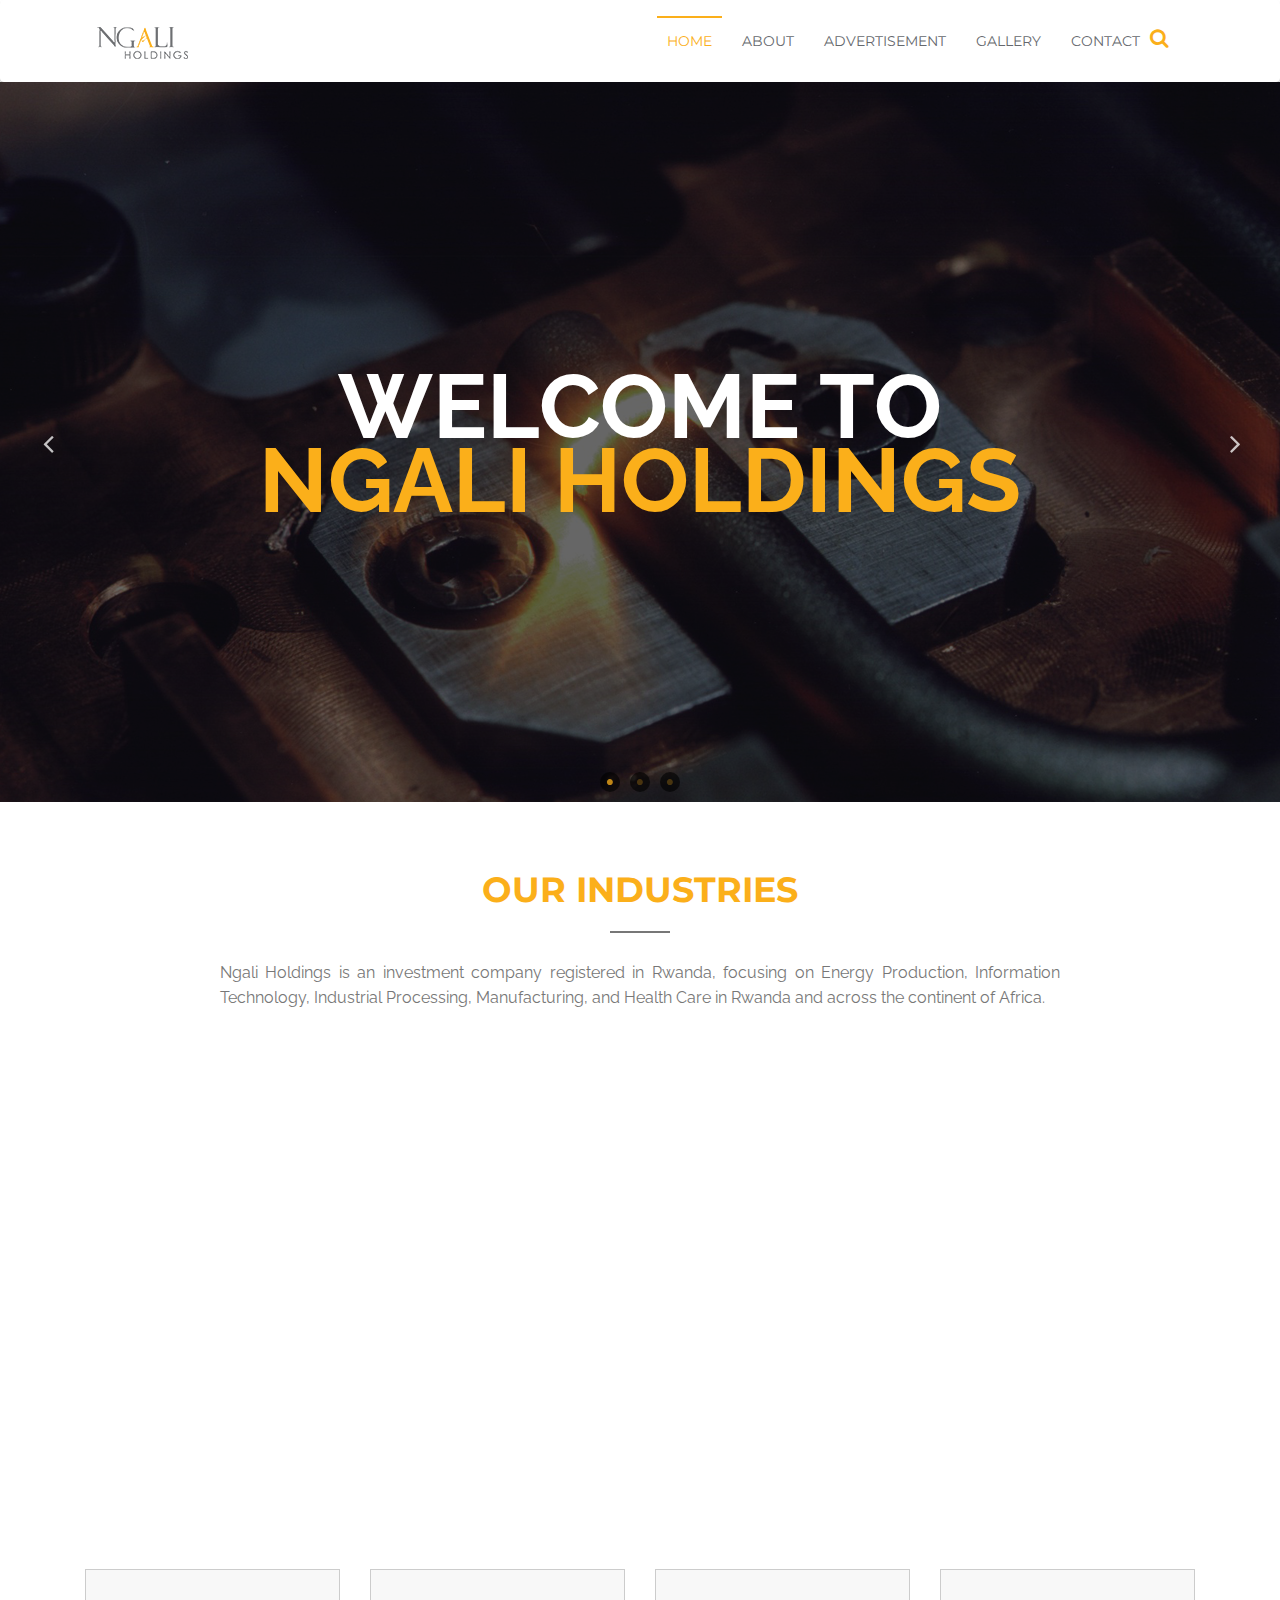
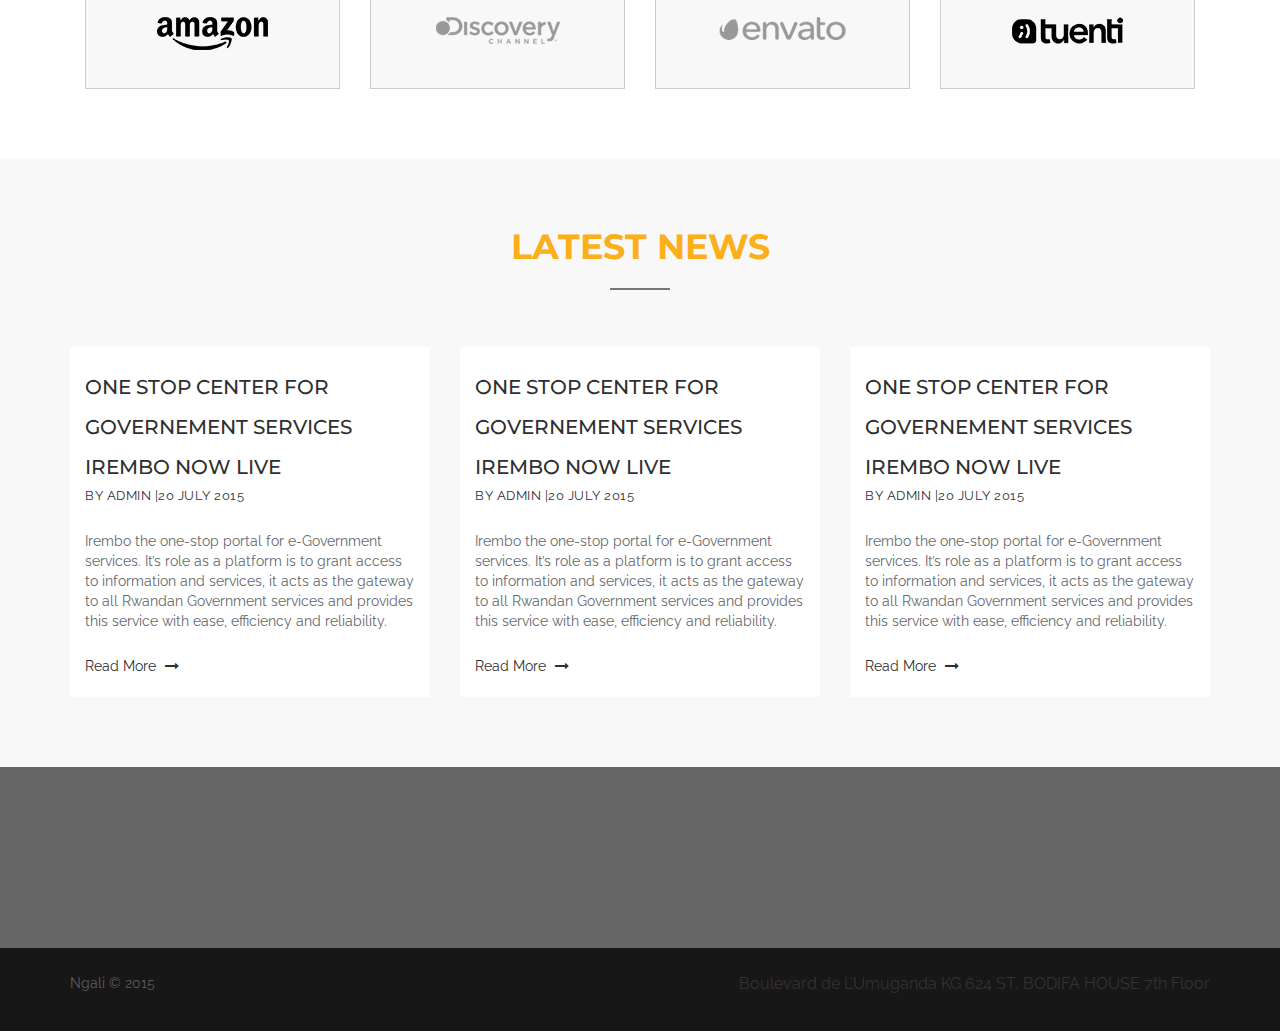
==== index.html @ a82b423f "original commit" ====
<!DOCTYPE html>
<html lang="en"> 
  <head>
    <meta charset="utf-8">
    <meta http-equiv="X-UA-Compatible" content="IE=edge">
    <meta name="viewport" content="width=device-width, initial-scale=1">
    <!-- The above 3 meta tags *must* come first in the head; any other head content must come *after* these tags -->
    <title>Home | Ngali</title>
    <!-- Favicon -->
    
    <!-- Font Awesome -->
    <link href="assets/css/font-awesome.css" rel="stylesheet">
    <!-- Bootstrap -->
    <link href="assets/css/bootstrap.css" rel="stylesheet">    
    <!-- Slick slider -->
    <link rel="stylesheet" type="text/css" href="assets/css/slick.css"/> 
    <!-- Fancybox slider -->
    <link rel="stylesheet" href="assets/css/jquery.fancybox.css" type="text/css" media="screen" /> 
    <!-- Animate css -->
    <link rel="stylesheet" type="text/css" href="assets/css/animate.css"/> 
    <!-- Progress bar  -->
    <link rel="stylesheet" type="text/css" href="assets/css/bootstrap-progressbar-3.3.4.css"/> 
     <!-- Theme color -->
    <link id="switcher" href="assets/css/theme-color/default-theme.css" rel="stylesheet">

    <!-- Main Style -->
    <link href="style.css" rel="stylesheet">

    <!-- Fonts -->

    <!-- Open Sans for body font -->
 
    <!-- HTML5 shim and Respond.js for IE8 support of HTML5 elements and media queries -->
    <!-- WARNING: Respond.js doesn't work if you view the page via file:// -->
    <!--[if lt IE 9]>
      <script src="https://oss.maxcdn.com/html5shiv/3.7.2/html5shiv.min.js"></script>
      <script src="https://oss.maxcdn.com/respond/1.4.2/respond.min.js"></script>
    <![endif]-->
  </head>
  <body>
  
  <!-- BEGAIN PRELOADER -->
  <div id="preloader">
    <div id="status">&nbsp;</div>
  </div>
  <!-- END PRELOADER -->

  <!-- SCROLL TOP BUTTON -->
  <a class="scrollToTop" href="#"><i class="fa fa-angle-up"></i></a>
  <!-- END SCROLL TOP BUTTON -->
  <!-- End header -->
  
  <!-- Start login modal window -->
  
 <header>
  <section id="menu-area">      
    <nav id="navbar-main" class="navbar navbar-default" role="navigation">  
      <div class="container">
        <div class="navbar-header">
          <!-- FOR MOBILE VIEW COLLAPSED BUTTON -->
          <button type="button" class="navbar-toggle collapsed" data-toggle="collapse" data-target="#navbar" aria-expanded="false" aria-controls="navbar">
            <span class="sr-only">Toggle navigation</span>
            <span class="icon-bar"></span>
            <span class="icon-bar"></span>
            <span class="icon-bar"></span>
          </button>
          <!-- LOGO -->              
          <!-- TEXT BASED LOGO -->
          <a class="navbar-brand" href="index.html"><img src="assets/images/logo.png"></a>              
          <!-- IMG BASED LOGO  -->
           <!-- <a class="navbar-brand" href="index.html"><img src="assets/images/logo.png" alt="logo"></a> -->
        </div>
        <div id="navbar" class="navbar-collapse collapse">
          <ul id="top-menu" class="nav navbar-nav navbar-right main-nav">
            <li class="active"><a href="index.html">Home</a></li>
             <li><a href="about.html">About</a></li>
           <li><a href="ads.html">Advertisement</a></li>  
            <li><a href="portfolio.html">Gallery</a></li>            
            <li><a href="contact.html">Contact</a></li>
          </ul>                     
        </div><!--/.nav-collapse -->
        <a href="#" id="search-icon">
          <i class="fa fa-search">            
          </i>
        </a>
      </div>     
    </nav>
  </section>
  </header>
  <!-- END MENU --> 

  <!-- Start slider -->
  <section id="slider">
    <div class="main-slider">
      <div class="single-slide">
        <img src="assets/images/slider-img-1.jpg" alt="img">
        <div class="slide-content">
          <div class="container">
            <div class="row">
              <div class="col-md-12 col-sm-12">
                <div class="slide-article">
                  <h1 class="wow fadeInUp" data-wow-duration="0.5s" data-wow-delay="0.5s" style="color: #fff">WELCOME TO</h1>
                  <h1 class="wow fadeInUp" data-wow-duration="0.5s" data-wow-delay="0.5s"> NGALI HOLDINGS</h1>
            
                </div>
              </div>
              
            </div>
          </div>
        </div>
      </div>
         
      <div class="single-slide">
        <img src="assets/images/slider-img-3.jpg" alt="img">
        <div class="slide-content">
          <div class="container">
            <div class="row">
              <div class="col-md-12 col-sm-12">
                <div class="slide-article">
                   <h1 class="wow fadeInUp" data-wow-duration="0.5s" data-wow-delay="0.5s" style="color: #fff">WELCOME TO</h1>
                  <h1 class="wow fadeInUp" data-wow-duration="0.5s" data-wow-delay="0.5s"> NGALI HOLDINGS</h1>
                </div>
              </div>
              
            </div>
          </div>
        </div>
      </div>  
       <div class="single-slide">
        <img src="assets/images/slider-img-4.jpg" alt="img">
        <div class="slide-content">
          <div class="container">
            <div class="row">
              <div class="col-md-12 col-sm-12">
                <div class="slide-article">
                   <h1 class="wow fadeInUp" data-wow-duration="0.5s" data-wow-delay="0.5s" style="color: #fff">WELCOME TO</h1>
                  <h1 class="wow fadeInUp" data-wow-duration="0.5s" data-wow-delay="0.5s"> NGALI HOLDINGS</h1>
                </div>
              </div>
              
            </div>
          </div>
        </div>
      </div>        
    </div>

  </section>
  <!-- Start Service -->
  <section id="service">
    <div class="container">
      <div class="row">
        <div class="col-md-12">
          <div class="title-area">
            <h2 class="title">our industries</h2>
            <span class="line"></span>
            <p>Ngali Holdings is an investment company registered in Rwanda, focusing on Energy Production, Information Technology, Industrial Processing, Manufacturing, and Health Care in Rwanda and across the continent of Africa.</p>
          </div>
        </div>
        <div class="col-md-12">
          <div class="service-content">
            <div class="row">
              <!-- Start single service -->
              <div class="col-md-2 col-sm-6">
                <div class="single-service wow zoomIn">
               
                  <h4 class="service-title">Industry</h4>
                     <ul class="services">
                      <li>Energy systems</li>
                      <li>Mining and Mineral Processing</li>
                      <li>Industry Policy and Registration</li>
                    </ul>
                    
                </div>
                </div>
                 <div class="col-md-2 col-sm-6">
                <div class="single-service wow zoomIn">
                
                  <h4 class="service-title">Transport</h4>

                    <ul class="services">
                      <li>Aerospace</li>
                      <li>Railways</li>
                      <li>Canals, Ports and Harbors</li>
                      <li>Ship and Boat</li>
                    </ul>

                </div>
              </div>
               <div class="col-md-2 col-sm-6">
                <div class="single-service wow zoomIn">
                 
                  <h4 class="service-title">Ecology</h4>
                     <ul class="services">
                      <li>Forestry</li>
                      <li>Agro-Processing</li>
                      <li>Waste management</li>
                      <li>Recycling</li>
                    </ul>
                    
                </div>
                </div>
              <div class="col-md-2 col-sm-6">
                <div class="single-service wow zoomIn">
                
                  <h4 class="service-title">ICT</h4>
                  <ul class="services">
                  <li>Communication</li>
                  <li>IT Security</li>
                  <li>IT systems integration</li>
                  </ul>
                </div>
              </div>
              <!-- End single service -->
              <!-- Start single service -->
              <div class="col-md-3 col-sm-6">
                <div class="single-service wow zoomIn">
                  <h4 class="service-title">Health</h4>
                     <ul class="services">
                      <li>Health care</li>
                      <li>Pharmaceutical</li>
                    </ul>
                    
                </div>
                </div>
               
               
               
              </div>
              <!-- End single service -->
              <!-- Start single service -->
              
              <!-- End single service -->
              </div>
              <!-- Start single service -->
            <div class="row">
             
              </div>
              <!-- End single service -->
              <!-- Start single service -->
              
              </div>
              <!-- End single service -->             
           
          </div>
        </div>
      </div>
    </div>
  </section>
  <!-- End Service -->

  <!-- Start Testimonial section -->
  <section id="testimonial">
    <div class="container">
      <div class="row">
            
      </div>
      
    </div>
  </section>
  <!-- End Testimonial section -->

  <!-- Start Clients brand -->
  <section id="clients-brand">
    <div class="container">
      <div class="row">
        <div class="col-md-12">
          <div class="clients-brand-area">
            <ul class="clients-brand-slide">
              <li class="col-md-3">
                <div class="single-brand">
                  <img src="assets/images/amazon.png" alt="img">
                </div>
              </li>
              <li class="col-md-3">
                <div class="single-brand">
                  <img src="assets/images/discovery.png" alt="img">
                </div>
              </li>
              <li class="col-md-3">
                <div class="single-brand">
                  <img src="assets/images/envato.png" alt="img">
                </div>
              </li>
              <li class="col-md-3">
                <div class="single-brand">
                  <img src="assets/images/tuenti.png" alt="img">
                </div>
              </li>
               <li class="col-md-3">
                <div class="single-brand">
                  <img src="assets/images/amazon.png" alt="img">
                </div>
              </li>
              <li class="col-md-3">
                <div class="single-brand">
                  <img src="assets/images/discovery.png" alt="img">
                </div>
              </li>
              <li class="col-md-3">
                <div class="single-brand">
                  <img src="assets/images/envato.png" alt="img">
                </div>
              </li>
              <li class="col-md-3">
                <div class="single-brand">
                  <img src="assets/images/tuenti.png" alt="img">
                </div>
              </li>
            </ul>
          </div>
        </div>
      </div>
    </div>
  </section>
  <!-- End Clients brand -->

  <!-- Start latest news -->
  <section id="latest-news">
    <div class="container">
      <div class="row">
        <div class="col-md-12">
          <div class="title-area">
            <h2 class="title">Latest News</h2>
            <span class="line"></span>
          </div>
        </div>
        <div class="col-md-12">
          <div class="latest-news-content">
            <div class="row">
              <!-- start single latest news -->
              <div class="col-md-4">
                <article class="blog-news-single">
                
                  <div class="blog-news-title">
                    <h2><a href="article.html">One stop center for Governement services IREMBO now live</a></h2>
                    <p>By <a class="blog-author" href="#">Admin</a> <span class="blog-date">|20 July 2015</span></p>
                  </div>
                  <div class="blog-news-details">
                    <p>Irembo the one-stop portal for e-Government services. 
It’s role as a platform is to grant access to information and services, it acts as the gateway to all Rwandan Government services and provides this service with ease, efficiency and reliability. </p>
                    <a class="blog-more-btn" href="article.html">Read More <i class="fa fa-long-arrow-right"></i></a>
                  </div>
                </article>
              </div>
              <!-- start single latest news -->
             <div class="col-md-4">
                <article class="blog-news-single">
                  
                  <div class="blog-news-title">
                    <h2><a href="article.html">One stop center for Governement services IREMBO now live</a></h2>
                    <p>By <a class="blog-author" href="#">Admin</a> <span class="blog-date">|20 July 2015</span></p>
                  </div>
                  <div class="blog-news-details">
                    <p>Irembo the one-stop portal for e-Government services. 
It’s role as a platform is to grant access to information and services, it acts as the gateway to all Rwandan Government services and provides this service with ease, efficiency and reliability. </p>
                    <a class="blog-more-btn" href="article.html">Read More <i class="fa fa-long-arrow-right"></i></a>
                  </div>
                </article>
              </div> 
              <!-- start single latest news -->
              <div class="col-md-4">
                <article class="blog-news-single">
                  <div class="blog-news-title">
                    <h2><a href="article.html">One stop center for Governement services IREMBO now live</a></h2>
                    <p>By <a class="blog-author" href="#">Admin</a> <span class="blog-date">|20 July 2015</span></p>
                  </div>
                  <div class="blog-news-details">
                    <p>Irembo the one-stop portal for e-Government services. 
It’s role as a platform is to grant access to information and services, it acts as the gateway to all Rwandan Government services and provides this service with ease, efficiency and reliability. </p>
                    <a class="blog-more-btn" href="article.html">Read More <i class="fa fa-long-arrow-right"></i></a>
                  </div>
                </article>
              </div>
  </section>
  <!-- End latest news -->

  <!-- Start subscribe us -->
  <section id="subscribe">
    <div class="subscribe-overlay">
      <div class="container">
        <div class="row">
          <div class="col-md-12">
            <div class="subscribe-area">
              
            </div>
          </div>
        </div>
      </div>
    </div>
  </section>
  <!-- End subscribe us -->

  <!-- Start footer -->
  <footer id="footer">
    <div class="container">
      <div class="row">
        <div class="col-md-6 col-sm-6">
          <div class="footer-left">
            <p>Ngali &copy; <a href="#"">2015</a></p>
          </div>
        </div>
        <div class="col-md-6 col-sm-6">
          <div class="footer-right">
            <p>Boulevard de L’Umuganda KG 624 ST, BODIFA HOUSE 7th Floor</p>
          </div>
        </div>
      </div>
    </div>
  </footer>
  <!-- End footer -->

  <!-- jQuery library -->
  <script src="https://ajax.googleapis.com/ajax/libs/jquery/1.11.3/jquery.min.js"></script>    
  <!-- Include all compiled plugins (below), or include individual files as needed -->
  <!-- Bootstrap -->
  <script src="assets/js/bootstrap.js"></script>
  <!-- Slick Slider -->
  <script type="text/javascript" src="assets/js/slick.js"></script>    
  <!-- mixit slider -->
  <script type="text/javascript" src="assets/js/jquery.mixitup.js"></script>
  <!-- Add fancyBox -->        
  <script type="text/javascript" src="assets/js/jquery.fancybox.pack.js"></script>
 <!-- counter -->
  <script src="assets/js/waypoints.js"></script>
  <script src="assets/js/jquery.counterup.js"></script>
  <!-- Wow animation -->
  <script type="text/javascript" src="assets/js/wow.js"></script> 
  <!-- progress bar   -->
  <script type="text/javascript" src="assets/js/bootstrap-progressbar.js"></script>  
  
 
  <!-- Custom js -->
  <script type="text/javascript" src="assets/js/custom.js"></script>
  
  </body>
</html>
---- assets/css/theme-color/default-theme.css ----
/*=======================================
Template Design By MarkUps.
Author URI : http://www.markups.io/
========================================*/
.login:hover,
.login:focus{
  background-color: #fbaf1a; 
}

.navbar-brand {
  color: #fbaf1a !important; 
}

.navbar-brand:hover,
.navbar-brand:focus{
  color: #fbaf1a !important;  
}

.navbar-default .navbar-nav > li > a:hover,
.navbar-default .navbar-nav > li > a:focus {
  color: #fbaf1a !important;  
}

.navbar-default .navbar-nav > .active > a,
.navbar-default .navbar-nav > .active > a:hover,
.navbar-default .navbar-nav > .active > a:focus {
  color: #fbaf1a;
}

.main-nav > li > a:hover::before,
.navbar-default .navbar-nav > .active > a::before,
.navbar-default .navbar-nav > .open > a:hover::before {
  background-color: #fbaf1a; 
}

.main-nav .dropdown:hover .dropdown-toggle{ 
  color: #fbaf1a; 
}

.main-nav .dropdown:hover .dropdown-toggle::before{
  background-color: #fbaf1a;
  color: #fbaf1a; 
}

.navbar-default .navbar-nav > .open > a, 
.navbar-default .navbar-nav > .open > a:hover, 
.navbar-default .navbar-nav > .open > a:focus {  
  color: #fbaf1a;
}

.navbar-nav > li > .dropdown-menu {
  border-top: 2px solid #fbaf1a;  
}

.navbar-nav > li > .dropdown-menu > li > a:hover,
.navbar-nav > li > .dropdown-menu > li > a:focus{ 
  color: #fbaf1a;
}

.main-slider .slick-prev:hover,
.main-slider .slick-next:hover{
  background-color: #fbaf1a;
}

.main-slider .slick-dots li button::before {
  color: #fbaf1a;    
}

.read-more-btn:hover,
.read-more-btn:focus{
  background-color: #fbaf1a;  
}

.title-area .title {
  color: #fbaf1a;  
}

.single-feature .feature-icon {
  color: #fbaf1a;
}

.feat-title{
  color: #fbaf1a;
}

.our-skill h3{
  color: #fbaf1a;
}

.our-skill h3::after {
  background-color: #fbaf1a;
}

.our-skill-content .progress-bar {
  background-color: #fbaf1a;    
}

.why-choose-us h3{
  color: #fbaf1a;  
}

.why-choose-us h3::after {
  background-color: #fbaf1a;  
}

.panel-title > a:hover,
.panel-title > a:focus{
  color: #fbaf1a;
}

.single-counter .counter-label::after {
  background-color: #fbaf1a;  
}

.price-title {
  background-color: #fbaf1a;
}

.purchase-btn:hover,
.purchase-btn:focus{
  background-color: #fbaf1a;
  border-color: #fbaf1a;  
}

.featured-price .price-header{
  background-color: #fbaf1a;
}

.featured-price .purchase-btn{
  background-color: #fbaf1a;
  border-color: #fbaf1a;
}

.team-member-img {  
   
}

.single-team-member:hover{

}

.single-team-member:hover .team-member-link{

}

.team-member-link {
  border: 2px solid #fbaf1a;
}

.testimonial-content h6 span {
  color: #fbaf1a;
}

.testimonial-slider .slick-dots li {
  border: 1px solid #fbaf1a; 
}

.blog-news-title h2>a:hover{
  color: #fbaf1a;  
}

.blog-news-title .blog-author:hover{
  color: #fbaf1a;
}

.blog-more-btn:hover,
.blog-more-btn:focus{
  color: #fbaf1a;  
}

.subscribe-btn {
  background-color: #fbaf1a;
}

.scrollToTop {
  background-color: #fbaf1a;
}

.scrollToTop:hover,
.scrollToTop:focus{
  color: #fbaf1a;
  border: 1px solid #fbaf1a; 
}

.portfolio-menu ul li:hover,
.portfolio-menu ul li.active{
  background-color: #fbaf1a;
  border-color: #fbaf1a; 
}

.single-item-content::after {
  border: 4px solid #fbaf1a;  
}

.view-icon:hover{
  color: #fbaf1a;
}

.pagination-nav li a:hover,
.pagination-nav li a:focus { 
  background-color: #fbaf1a;
  border-color: #fbaf1a; 
}

.sidebar-widget ul>li>a:hover{
  color: #fbaf1a;
}

.search-group .blog-search-btn {
  background-color: #fbaf1a;  
}

.search-group input[type="search"] {  
  border: 1px solid #fbaf1a;  
}

.search-group input[type="search"]:focus{
  border-color: #fbaf1a;
}

.widget-title::after {
  background-color: #fbaf1a;  
}

.widget-catg li{
  color: #fbaf1a;
}

.widget-catg li a:hover,
.widget-catg li a:focus{
  color: #fbaf1a; 
}

.tag-cloud a:hover,
.tag-cloud a:focus{
  background-color: #fbaf1a;
  border-color: #fbaf1a;  
}

.widget-archive li a:hover,
.widget-archive li a:focus{
  color: #fbaf1a;
}

.blog-single-tag a:hover,
.blog-single-tag a:focus {
  color: #fbaf1a;  
}

.blog-single-social a:hover,
.blog-single-social a:focus {  
  color: #fbaf1a;
  border-color: #fbaf1a;
}

.blog-navigation-prev a>span{
  color: #fbaf1a;  
}

.blog-navigation-next a>span{
  color: #fbaf1a;  
}

.comments-form .form-control:focus {
  border-color: #fbaf1a;  
}

.comments-box-area h2::after {
  background-color: #fbaf1a;
}

.comment-btn:hover{
  background-color: #fbaf1a;
  border-color: #fbaf1a;  
}

.contact-area-left h4::after {
  background-color: #fbaf1a;
}

#login-content .form-control:focus {
  border-color: #fbaf1a;  
}

.loginbox .signin-btn {
  background-color: #fbaf1a;  
}

.footer-box a:hover,
.footer-box a:focus{
  color: #fbaf1a;
}

#signup-content .modal-title {
  color: #fbaf1a;
}

#signup-content .form-control:focus {
  border-color: #fbaf1a;  
}

.signupbox span a:hover{
  color: #fbaf1a; 
}

.navbar-default .navbar-toggle {
  border-color: #fbaf1a;
}

.navbar-default .navbar-toggle .icon-bar {
  background-color: #fbaf1a;
}

#search-icon {
  color: #fbaf1a;  
}

#login-content .modal-title {
  color: #fbaf1a;
}

.service-icon {
  color: #fbaf1a;
}

.footer-left p a:hover{
  color: #fbaf1a;
}

.footer-right a:hover{
  color: #fbaf1a;
}

.single-page-header-right .breadcrumb li{
  color: #fbaf1a;
}

.error-title {
  background-color: #fbaf1a;
  border: 2px solid #fbaf1a;  
}

.error-content span {
  color: #fbaf1a; 
}

.error-content .error-home {
  background-color: #fbaf1a;  
}
/*=======================================
Template Design By MarkUps.
Author URI : http://www.markups.io/
========================================*/
---- style.css ----
/*
Template Name: Intensely
Author: MarkUps
Author URI: http://www.markups.io/
Description: Intensely - Multipurpose Business HTML5 Template.
Version: 1.0
Tags: light, white, single page, multipurpose, multi page, custom-colors, Bootstrap, responsive, html5, css3
*/


/* Table of Content
==================================================
#BASIC TYPOGRAPHY
#HEADER	
#MENU 
#SLIDER
#FEATURES
#ABOUT
#COUNTER 
#SERVICE
#PRICING TABLE
#TESTIMONIAL
#PRICING TABLE
#OUR TEAM
#TESTIMONIAL
#CLIENTS BRAND
#LATEST NEWS
#SUBSCRIBE US
#FOOTER
#PORTFOLIO PAGE
#BLOG PAGE
#CONTACT PAGE
#ERROR PAGE
#RESPONSIVE STYLE
*/


/*--------------------*/
/* BASIC TYPOGRAPHY */
/*--------------------*/
@import url(https://fonts.googleapis.com/css?family=Montserrat);
@import url(https://fonts.googleapis.com/css?family=Raleway);
body,html{
  		
}

body {
	font-family: 'Raleway', sans-serif;
	font-size: 16px;
	overflow-x: hidden !important;
	color: #6df72;
}

ul{
	padding: 0;
	margin: 0;
	list-style: none;
}

a{ 
	text-decoration: none;
	color: #2f2f2f;  
}

a:focus{
	outline: none;
	text-decoration: none;
}

h1,h2,h3,h4,h5,h6{
	font-family: 'Lato', sans-serif;
}

h2 {
	color: #fff;  
	font-size: 30px;
	font-weight: 700;
	line-height: 40px;
	margin: 0;
	padding-bottom: 10px;  
}

img{
 border:none;
}

/* Preloader */

#preloader {
  position: fixed;
  top:0;
  left:0;
  right:0;
  bottom:0;
  background-color:#fff; /* change if the mask should have another color then white */
  z-index:99999; /* makes sure it stays on top */ 
}

#status {
  width:200px;
  height:200px;
  position:absolute;
  left:50%; /* centers the loading animation horizontally one the screen */
  top:50%; /* centers the loading animation vertically one the screen */
  background-image:url(assets/images/loader.gif); /* path to your loading animation */
  background-repeat:no-repeat;
  background-position:center;
  margin:-100px 0 0 -100px; /* is width and height divided by two */
}

/*scrol to top*/

.scrollToTop {
  bottom: 60px;
  border-radius: 4px;
  display: none;
  font-size: 32px;
  line-height: 45px;
  font-weight: bold;
  height: 50px;
  position: fixed;
  right: 50px;
  text-align: center;
  text-decoration: none;
  width: 50px;
  z-index: 999;
  color: #fff;    
  -webkit-transition: all 0.5s;
  -moz-transition: all 0.5s;
  -ms-transition: all 0.5s;
  -o-transition: all 0.5s;
  transition: all 0.5s;
}

.scrollToTop:hover,
.scrollToTop:focus{
  background-color: #fff;
  text-decoration: none;
  outline: none;
}

/*--------------------*/
/* HEADER */
/*--------------------*/

#header{
	float: left;
	display: inline;
	width: 100%;
}

.header-top{
	background-color: #333;
	display: none;
	float: left;
	width: 100%;
	padding: 20px 0;	
}

#search{
	margin: 0 auto;
	width: 70%;
}

#search input {
  background-color: inherit;
  border: medium none;
  color: #fff;
  float: left;
  height: 100%;
  text-align: center;
  width: 95%;
}

#search button[type="submit"] {
  background: inherit;
  border: medium none;
  color: #fff;
  height: 20px;
  width: 30px;
}

#search-icon { 
  font-size: 20px;
  height: 35px;
  line-height: 35px;
  position: absolute;
  right: 8%;
  text-align: center;
  top: 20px;
  width: 35px;
}

.header-bottom{
	background-color: rgba(0, 0, 0, 0.02);
	border-bottom: 1px solid #e4e4e4;
	color: #949494;
	font-size: 12px;
	height: 40px;
	display: inline;
	float: left;
	width: 100%;
	overflow: hidden;
	padding: 0 15px;
	transition: all 0.3s ease 0s;
}

.header-contact{
	display: inline;
	float: left;
	width: 100%;
}

.header-contact ul{}
.header-contact ul li {
  border-left: 1px solid #e4e4e4;
  display: inline-block;
  float: left;
  margin-right: 10px;
  padding: 10px 12px;
}

.header-contact ul li:last-child{
	border-right: 1px solid #e4e4e4;
}

.phone{
	font-size: 14px;
}

.phone i{
	margin-right: 5px; 
}

.mail{
	font-size: 14px;
}
.mail i{
	margin-right: 5px; 
}

.header-login{
	display: inline;
	float: left;
	text-align: right;
	width: 100%;
}

.login {
  border-left: 1px solid #e4e4e4;
  border-right: 1px solid #e4e4e4;
  color: #949494;
  display: inline-block;
  font-size: 14px;
  line-height: 20px;
  padding: 10px 15px;
  text-decoration: none;
  -webkit-transition: all 0.5s;
  -o-transition: all 0.5s;
  transition: all 0.5s;
}

.login:hover,
.login:focus{	
	color: #fff;
	text-decoration: none;
	outline: none;
}

/*login modal window*/

#login-form {
  background-color: rgba(0, 0, 0, 0.7);  
}

#login-form .modal-dialog {
  margin: 130px auto;
  width: 400px;
}

#login-content {
  border-radius: 0;
}

#login-content .modal-title {  
  font-size: 20px;
}

#login-content .modal-title i{
  margin-right: 5px;
}

#login-content .form-group input{
  height: 35px;
  border-radius: 0;
}

#login-content .form-control:focus { 
  box-shadow: none;  
}

.loginbox label {
  float: left;
  width: 100%;
}

.loginbox label input{
  float: left;
  margin-right: 5px;
}

.loginbox label span {
  font-weight: normal;
}

.loginbox .signin-btn { 
  border-radius: 0;
  margin-top: 10px;
  color: #fff;
}

.footer-box {
  text-align: left;
  font-size: 15px;
}

.footer-box a:hover,
.footer-box a:focus{  
  text-decoration: none;
  outline: none;
}

#signup-content {
  display: none;
}

#signup-content {
  border-radius: 0;
}

#signup-content .modal-title {  
  font-size: 20px;
}

#signup-content .modal-title i{
  margin-right: 5px;
}

#signup-content .form-group input{
  height: 35px;
  border-radius: 0;
}

#signup-content .form-control:focus {  
  box-shadow: none;  
}

.signupbox span {
  display: inline-block;
  font-size: 15px;
  margin-bottom: 10px;
}

.signupbox span a:hover{
  text-decoration: none;
  outline: none;
}

/*--------------------*/
/* MENU */
/*--------------------*/

#menu-area{
	background-color: #fff;
	display: inline;
	float: left;
	width: 100%;
	position: relative;	
}

#menu-area #navbar {  
  padding-right: 70px;

}

#menu-area .navbar-default {
  background-color: #fff;
  border-color: #fff;
  margin-bottom: 0;
  -webkit-box-shadow: 0 2px 2rgba(0, 0, 0, 0.2);
-moz-box-shadow: 0 2px 2px rgba(0, 0, 0, 0.2);
box-shadow: 0 2px 2px rgba(0, 0, 0, 0.2);
}

.navbar-brand {
  font-family: "Lato",sans-serif;
  font-size: 25px;
  font-weight: bold;
  margin-top: 14px;
  text-transform: uppercase;
}

.navbar-brand:hover,
.navbar-brand:focus{	
	text-decoration: none;
	outline: none;
}

.navbar-brand > img {
  display: block;
  margin-top: -5px;
}

.main-nav li {
  padding: 15px 0;
  position: relative;
  margin: 0 5px;
}

.navbar-default .navbar-nav > li > a {
  color: #65686d;
  display: inline-block !important;
  font-family: 'Montserrat',sans-serif;
  font-size: 14px;
  padding-left: 10px;
  padding-right: 10px;
  text-transform: uppercase;
  width: 100%;
}

.navbar-default .navbar-nav > li > a:hover,
.navbar-default .navbar-nav > li > a:focus {
	border-top: 0px solid #4396ff;
	background: none;
}

.navbar-default .navbar-nav > .active > a,
.navbar-default .navbar-nav > .active > a:hover,
.navbar-default .navbar-nav > .active > a:focus {
  background-color: transparent;  
}

.navbar-nav > li > a::before {
  background-color: transparent;
  content: "";
  height: 2px;
  left: 0;
  position: absolute;
  top: 0;  
  -webkit-transition: all 0.3s ease-in-out 0s;
  -o-transition: all 0.3s ease-in-out 0s;
  transition: all 0.3s ease-in-out 0s;
  width: 0;
}

.main-nav > li > a:hover::before,
.navbar-default .navbar-nav > .active > a::before,
.navbar-default .navbar-nav > .open > a:hover::before {
  width: 100%;
}

.main-nav .dropdown:hover .dropdown-toggle::before{	
	width: 100%;
}

.navbar-default .navbar-nav > .open > a, 
.navbar-default .navbar-nav > .open > a:hover, 
.navbar-default .navbar-nav > .open > a:focus {
  background-color: transparent; 
}

.navbar-nav > li > .dropdown-menu li {
  padding: 0;
}

.navbar-nav > li > .dropdown-menu > li > a {
	color: #333;
	font-family: "Lato",sans-serif;
	font-size: 14px;
	padding: 8px 20px;
	text-transform: uppercase;
	-webkit-transition: all 0.5s;
	-o-transition: all 0.5s;
	transition: all 0.5s;
}

.navbar-nav > li > .dropdown-menu > li > a:hover,
.navbar-nav > li > .dropdown-menu > li > a:focus{
	background-color: transparent;	
}


/*--------------------*/
/* SLIDER */
/*--------------------*/


#slider{
	display: inline;
	float: left;
	width: 100%;

}

.main-slider {
  display: inline;
  float: left;
  margin-bottom: 0;
  width: 100%;
}

.slider-article{
  padding-top: 25%;
}
.single-slide{
	float: left;
	display: inline;
	width: 100%;
}

.single-slide img{
	width: 100%;
}

.slide-content {
  background-color: rgba(0, 0, 0, 0.6);
  height: 100%;
  left: 0;
  position: absolute;
  top: 0;
  width: 100%;
}



.main-slider .slick-prev {
  left: 23px;
}

.main-slider .slick-next {
  right: 20px;
}

.main-slider .slick-prev,
.main-slider .slick-next {
  background-color: transparent;
  top: 48%;
  height: 50px;
  width: 50px;
  z-index: 999;
  -webkit-transition: all 0.5s;
  -o-transition: all 0.5s;
  transition: all 0.5s;
}

.main-slider .slick-prev::before {
  content: "\f104";
  font-family: fontAwesome;
  font-size: 30px;
}

.main-slider .slick-next::before {
  content: "\f105";
  font-family: fontAwesome;
  font-size: 30px;
}

.main-slider .slick-dots {
  bottom: 10px;  
}

.main-slider .slick-dots li {
  background-color: rgba(0, 0, 0, 0.6);
  border-radius: 50%;
}

.main-slider .slick-dots li button::before {
  font-size: 25px;
  line-height: 21px;
}

.slide-article {
  display: inline;
  float: left;
  padding-left: 20px;
  padding-right: 20px;
  padding-top: 25%;
  width: 100%;
}

.slide-article h1 {
  color: #fbaf1a;
  font-size: 90px;
  font-weight: bold;
  line-height: 70px;
  margin: 4px; 
  text-transform: uppercase;
  text-align: center;
  font-family: 'Raleway', sans-serif;
}

.slide-article p {
  color: #fff;
  margin-bottom: 10px;
}

.read-more-btn{
	color: #fbaf1a;
	border: 2.5px solid #fbaf1a;
	display: inline-block;
	padding: 12px 22px;
	font-weight: 700px;
	font-size: 16px;	
	-webkit-transition: all 0.5s;
	-o-transition: all 0.5s;
	transition: all 0.5s;
}

.read-more-btn:hover,
.read-more-btn:focus{
	color: #fff;
	text-decoration: none;
	outline: none;
}

.slider-img{
	display: inline;
	float: left;
	padding: 0 30px;
	width: 100%; 
}

/*--------------------*/
/* FEATURE */
/*--------------------*/

#feature{
	background-color: #fff;
	display: inline;
	float: left;
	padding: 70px 0;
	width: 100%;
}

.title-area {
  display: inline;
  float: left;
  padding: 0 150px;
  text-align: center;
  width: 100%;
}

.title-area .title {	
	font-size: 35px;
  font-family: 'Montserrat',serif;
	font-weight: 700;
	line-height: 35px;
	text-transform: uppercase;
}

.title-area .line {
  background-color: #777;
  display: inline-block;
  height: 2px;
  width: 60px;
}

.title-area p {
  color: #777777;
  line-height: 25px;
  margin-top: 20px;
  text-align: justify;
}

.feature-content {
  display: inline;
  float: left;
  width: 100%;
  margin-top: 50px;
}

.single-feature{
	display: inline;
	float: left;
	margin-bottom: 40px;
	width: 100%;
}

.single-feature:hover .feature-icon{
	color: #444;
}

.single-feature .feature-icon {
  font-size: 35px;
  -webkit-transition: all 0.5s;
  -o-transition: all 0.5s;
  transition: all 0.5s;
}

.feat-title{
	font-weight: normal;
	font-size: 20px;
	-webkit-transition: all 0.5s;
	-o-transition: all 0.5s;
	transition: all 0.5s;
}

.single-feature:hover .feat-title{
	color: #444;
}

.single-feature p {
  color: #555;
  font-size: 15px;
}

/*--------------------*/
/* ABOUT */
/*--------------------*/

#about{
	background-color: #f8f8f8;
	display: inline;
	float: left;
	padding: 70px 0;
	width: 100%;
}

.about-content {
	display: inline;
	float: left;
	margin-top: 50px;
	width: 100%;
}

.our-skill{
	display: inline;
	float: left;
	width: 100%;
}

.our-skill h3{	
	position: relative;
}

.our-skill h3::after {
  content: "";
  height: 2px;
  left: 0;
  position: absolute;
  top: 40px;
  width: 65px;
}

.our-skill-content{
	display: inline;
	float: left;
	width: 100%;
	margin-top: 50px;
}

.our-skill-content p{
	margin-bottom: 32px;
}

.our-skill-content .progress {
  background-color: #f5f5f5;
  height: 30px; 
  border-radius: 0;
  margin-bottom: 24px;
}

.our-skill-content .progressbar-back-text,
.our-skill-content .progressbar-front-text {
  font-size: 14px;
  height: 100%;
  line-height: 30px;  
}

.progress-title {
  font-size: 15px;
  font-weight: bold;
  left: 20px;
  line-height: 29px;
  position: absolute;
  text-transform: uppercase;
  top: 0;
}

.why-choose-us{
	display: inline;
	float: left;
	width: 100%;
}

.why-choose-us h3{	
	position: relative;
}

.why-choose-us h3::after {
  content: "";
  height: 2px;
  left: 0;
  position: absolute;
  top: 40px;
  width: 65px;
}

.why-choose-group{
	margin-top: 50px;
}

.panel-group .panel {  
  border-radius: 0px;
}

.panel-default > .panel-heading {
  background-color: #fff;
  border-color: #ddd;
  border-radius: 0;
  color: #333;
  padding: 0;
}

.panel-title > a {
	color: #222;
  display: block;
  padding: 10px 15px;
}

.panel-title > a:hover,
.panel-title > a:focus{
 	text-decoration: none;
 	outline: none;
}

.panel-title > a span {
  float: right;
  font-size: 20px;
}

.why-choose-group .panel-body p {
  color: #555;
  font-size: 15px;
  line-height: 22px;
}

.why-choose-img {
  display: inline-block;
  float: left;
  margin-right: 14px;
  margin-bottom: 3px;
  width: 20%;
}

.six-sec-ease-in-out {
    -webkit-transition: width 6s ease-in-out;
    -moz-transition: width 6s ease-in-out;
    -ms-transition: width 6s ease-in-out;
    -o-transition: width 6s ease-in-out;
    transition: width 6s ease-in-out;
}

/*--------------------*/
/* COUNTER */
/*--------------------*/

#counter{
	background-attachment: fixed !important;
	background-image: url("assets/images/counter-bg.jpg");
	background-repeat: repeat;
	background-size: cover;
	color: #ffffff;
	display: inline;
	float: left;
	width: 100%;
}

.counter-overlay{
	background: rgba(15, 22, 30, 0.5) none repeat scroll 0 0;
	color: #ffffff;
	display: inline;
	float: left;
	padding: 90px 0;
	width: 100%;
}

.counter-area{
	display: inline;
	float: left;
	width: 100%;
}

.single-counter{
	display: inline;
	float: left;
	text-align: center;
	width: 100%;
}

.single-counter .counter-icon{
	display: inline;
	float: left;
	width: 100%;
	color: #fff;
	font-size: 30px;
}

.single-counter .counter-no {
  color: #fff;
  display: inline;
  float: left;
  font-size: 45px;
  font-weight: bold;
  text-align: center;
  width: 100%;
  line-height: 60px;
  margin-top: 10px;
  margin-bottom: 10px;
}

.single-counter .counter-label {
  color: #fff;
  display: inline;
  float: left;
  font-size: 20px;
  width: 100%;
}

.single-counter .counter-label::after {
  content: "";
  height: 2px;
  margin: 8px auto;
  width: 35px;
  display: block;
}


/*--------------------*/
/* SERVICE */
/*--------------------*/

#service{
	background-color: #fff;
	display: inline;
	float: left;
	padding: 70px 0;
	width: 100%;
}

.service-content{
	display: inline;
	float: left;
	margin-top: 50px;
  padding-right: 8px;
	width: 100%;
}

.single-service {
  display: inline;
  float: left;
  margin-bottom: 30px;
  padding-left: 80px;
  position: relative;
  width: 100%;
}

.service-icon {	
  font-size: 50px;
  height: 60px;
  left: 0;
  line-height: 50px;
  position: absolute;
  top: 10px;
  width: 60px;
  -webkit-transition: all 0.5s ease 0s;
  -o-transition: all 0.5s ease 0s;
  transition: all 0.5s ease 0s;
}

.single-service:hover .service-icon{
	color: #222;
}

.service-title {
	color: #fbaf1a;
  font-family: 'Montserrat',serif;
	font-size: 23px;
	font-weight: 300;
	text-transform: uppercase;
	transition: all 0.5s ease 0s;
}

.single-service p {
  font-size: 12px;
  line-height: 25px;
  text-align: justify;
}

ul.services  li {
      font-size: 15px;
    line-height: 18px;
    list-style-type: circle;
    color: #777;
}


/*--------------------*/
/* PRICING TABLE */
/*--------------------*/


#pricing-table{
	background-color: #f8f8f8;
	display: inline;
	float: left;
	padding: 70px 0;
	width: 100%;
}

.pricing-table-content{
	display: inline;
	float: left;
	margin-top: 50px;
	width: 100%;
}

.single-table-price {
  background-color: #fff;
  display: inline;
  float: left;
  text-align: center;
  width: 100%;
  border: 1px solid #ccc;
}

.price-header {
  background-color: #383838;
  color: #ccc;
  display: inline;
  float: left;
  width: 100%;
}

.price-title {  
  color: #fff;
  display: inline-block;
  font-size: 15px;
  margin-top: -5px;
  min-width: 150px;
  padding: 5px 15px;
  text-transform: uppercase;
}

.price {
  color: #fff;
  display: inline;
  float: left;
  font-size: 40px;
  font-weight: normal;
  padding: 15px;
  width: 100%;
}

.price .price-up{
	font-size: 60%;
}

.price .price-down{
	font-size: 14px;
	text-transform: uppercase;
}

.price-article{
	display: inline;
	float: left;
	padding: 0 20px;
	width: 100%;
}

.price-article ul li {
  border-bottom: 1px solid #ccc;
  color: #555;
  padding: 15px 0;
}

.price-article ul li:last-child{
	border: none;
}

.price-footer{
	display: inline;
	float: left;
	width: 100%;
}

.purchase-btn {
  background-color: #fff;
  border: 1px solid #ccc;
  display: inline-block;
  margin-bottom: -10px;
  margin-top: 20px;
  padding: 10px 20px;
  text-align: center;
  text-transform: uppercase;
  font-size: 15px;
  -webkit-transition: all 0.5s;
  -o-transition: all 0.5s;
  transition: all 0.5s;
}

.purchase-btn:hover,
.purchase-btn:focus{
	text-decoration: none;
	outline: none;
	color: #fff;
}

.featured-price .price-title{
	background-color: #383838;
}

.featured-price .purchase-btn{
	color: #fff;
}


/*--------------------*/
/* OUR TEAM */
/*--------------------*/


#our-team {
  display: inline;
  float: left;
  padding: 70px 0;
  width: 100%;
}

.our-team-content{
	display: inline;
	float: left;
	margin-top: 50px;
	width: 100%;
}

.single-team-member {
  display: inline;
  float: left;
  margin-top: 65px;
  padding: 10px;
  padding-bottom: 50px;
  position: relative;
  text-align: center;
  width: 100%; 
  -webkit-transition: all 0.5s;
  -o-transition: all 0.5s;
  transition: all 0.5s;
}



.team-member-img {
  background-color: #ffffff;
  margin-top: -65px;
  position: relative;
}

.team-member-img img{
	width: 160px;
  
}

.team-member-name {
  display: inline;
  float: left;
  padding: 25px 0 15px;
  width: 100%;
}

.team-member-name p {
  
  color: #222;
  font-size: 20px;
  text-transform: uppercase;
  margin-bottom: 0;
 
}

.team-member-name span {
  color: #222;
  font-size: 14px;
}

.single-team-member > p {
  line-height: 6px;
 
  color: #777777;
  font-size: 13px;
  line-height: 20px;
  padding: 0 10px;
  text-align: justify;
}

.single-team-member:hover .team-member-link{	
	color: #fff;
}

.single-team-member:hover .team-member-link>a{	
	color: #fff;
}

.team-member-link {
  background: #fff none repeat scroll 0 0;
  color: #555;
  bottom: -20px;
  left: 0;  
  margin: 0 auto;
  position: absolute;
  right: 0;
  text-align: center;
  width: 60%;
  -webkit-transition: all 0.5s;
  -o-transition: all 0.5s;
  transition: all 0.5s;
}

.team-member-link a {
  display: inline-block;
  padding: 8px;
  -webkit-transition: all 0.5s;
  -o-transition: all 0.5s;
  transition: all 0.5s;
}

.team-member-link a:hover,
.team-member-link a:focus{	
  display: inline-block;
  outline: none;
}

/*--------------------*/
/* TESTIMONIAL */
/*--------------------*/

#testimonial {
  background-attachment: fixed !important;
  background-image: radial-gradient(transparent, black),url("assets/images/testimonial-1.jpg");
  background-repeat: repeat;
  background-size: cover;
  color: #ffffff;
  display: inline;
  float: left;
  width: 100%;
  padding: 70px 0;
}

#testimonial .title-area {
  padding: 0 50px;
}

#testimonial .title-area .title {
  font-size: 30px;
  line-height: 30px; 
}

.testimonial-slider {
  display: inline;
  float: left;
  margin-top: 50px;
  text-align: center;
  width: 100%;
}

.single-slider{
	display: inline;
	float: left;
	text-align: center;
	width: 100%;
  outline: none;
}

.testimonial-img {
  border-radius: 50%;
  height: 100px;
  margin: 0 auto 30px;
  text-align: center;
  width: 100px;
}

.testimonial-img img{
	width: 100%;
	border-radius: 50%;
}

.testimonial-content{}
.testimonial-content p{
	font-size: 15px;
}

.testimonial-content h6 {
  font-size: 15px;
  margin-top: 10px;
  display: inline-block;
}

.testimonial-content h6 span {
  margin-left: 3px;
}

.testimonial-slider .slick-dots li {
  border-radius: 50%;
  color: #fff;  
}

.testimonial-slider .slick-dots li button::before {
  display: none;
}

/*--------------------*/
/* CLIENTS BRAND */
/*--------------------*/

#clients-brand{
  background-color: #fff;
  display: inline;
  float: left;
  padding: 70px 0;
  width: 100%;
}

.clients-brand-area{
  display: inline;
  float: left;
  width: 100%;
}

.clients-brand-slide {
  margin-bottom: 0;
  width: 100%;
}

.clients-brand-slide .slick-slide{
  outline: none;
}

.single-brand {
  background-color: #f8f8f8;
  border: 1px solid #ccc;
  display: inline;
  float: left;
  height: 120px;
  padding-top: 47px;
  text-align: center;
  width: 100%;
}

.single-brand img {
  display: inline-block;
}


/*--------------------*/
/* LATEST NEWS */
/*--------------------*/


#latest-news{
  background-color: #f8f8f8;
  display: inline;
  float: left;
  padding: 70px 0;
  width: 100%;
}

.latest-news-content{
  display: inline;
  float: left;
  margin-top: 50px;
  width: 100%;
}

.blog-news-single {
  background-color: #fff;
  display: inline;
  float: left;
  width: 100%;
  padding-bottom: 20px;
}

.blog-news-img {
  display: inline;
  float: left;
  height: 270px;
  width: 100%;
}

.blog-news-img img {
  width: 100%;
  height: 100%;
}

.blog-news-title {
  display: inline;
  float: left;
  padding: 20px 15px 15px;
  width: 100%;
}

.blog-news-title h2,
.blog-news-title h2>a{
  color: #6df72;
  font-family: 'Montserrat',serif;
  font-size: 20px;
  font-weight: 500;
  text-transform: uppercase; 
  padding: 0; 
  -webkit-transition: all 0.5s;
  -o-transition: all 0.5s;
  transition: all 0.5s;
}

.blog-news-title h2>a:hover{
  text-decoration: none;
  outline: none;
}

.blog-news-title p {
  font-size: 13px;
  letter-spacing: 0.5px;
  text-transform: uppercase;
}

.blog-news-title .blog-author{
  text-transform: uppercase;
}

.blog-news-title .blog-date{}
.blog-news-details{
  display: inline;
  float: left;
  padding: 0 15px;
  width: 100%;
}

.blog-news-details p{
  font-size: 14px;
  color: #65686d
  ;
}

.blog-more-btn {
  color: #6df72;
  display: inline-block;
  font-size: 14px;
  margin-top: 15px;
  text-decoration: none;
}

.blog-more-btn:hover,
.blog-more-btn:focus{
  text-decoration: none;
  outline: none;  
}

.blog-more-btn i{
  margin-left: 5px;
}


/*--------------------*/
/* SUBSCRIBE US */
/*--------------------*/


#subscribe{
  background-attachment: fixed !important;
  background-image: url("assets/images/subscribe-bg.jpg");
  background-repeat: repeat;
  background-size: cover;
  color: #ffffff;
  display: inline;
  float: left;    
  width: 100%;
}

.subscribe-overlay{
  background-color: rgba(0,0,0,0.6); 
  padding: 90px 0;
  float: left;
  width: 100%;
}
.subscribe-area{
  display: inline;
  float: left;
  text-align: center;
  width: 100%;
}

.subscribe-area h2 {
  color: #fbaf1a;
  font-size: 40px;
  letter-spacing: 0.5px;
  text-transform: uppercase;
}

.subscrib-form {
  margin: 0 auto;
  width: 600px;
  position: relative;
}

.subscrib-form input {
  border: medium none;
  border-radius:4px;
  color: #444;
  font-size: 18px;
  height: 50px;
  outline: medium none;
  padding: 5px 105px 5px 10px;
  width: 100%;
}

.subscribe-btn { 
  border: medium none;
  border-radius: 0 4px 4px 0;
  color: #fff;
  font-size: 18px;
  font-weight: bold;
  height: 50px;
  top: 0;
  letter-spacing: 0.5px;
  outline: medium none;
  position: absolute;
  right: 0;
  text-transform: uppercase;
  width: 120px;
}


/*--------------------*/
/* FOOTER */
/*--------------------*/


#footer{
  background-color: #171717;
  display: inline;
  float: left;
  padding: 25px 0;
  width: 100%;
}

.footer-left{
  display: inline;
  float: left;
  width: 100%;
}

.footer-left p {
  color: #5c5c5c;
  font-size: 14px;
  margin: 0;
}

.footer-left p a{
  color: #5c5c5c;
}

.footer-left p a:hover{
  text-decoration: none;
  outline: none;
}

.footer-right{
  display: inline;
  float: left;
  text-align: right;
  width: 100%;
} 

.footer-right a{
  color: #5c5c5c;
  font-size: 18px;
  padding: 0 10px;
  -webkit-transition: all 0.5s;
  -o-transition: all 0.5s;
  transition: all 0.5s;
}


/*--------------------*/
/* PORTFOLIO PAGE */
/*--------------------*/


#single-page-header{
  background-attachment: fixed !important;
  background-image: url("assets/images/slider-5.jpg");
  background-repeat: repeat;
  background-size: cover;
  color: #ffffff;
  display: inline;
  float: left;    
  width: 100%;
}

.overlay{
  background-color: rgba(0,0,0,0.6); 
  padding: 90px 0;
  float: left;
  width: 100%;
}

.single-page-header-left{
  display: inline;
  float: left;
  width: 100%;
}

.single-page-header-left h2{
  text-transform: uppercase;
}

.single-page-header-left p {
  font-size: 15px;
}

.single-page-header-right{
  display: inline;
  float: left;
  width: 100%;
}

.single-page-header-right .breadcrumb {
  background: transparent none repeat scroll 0 0;
  border-radius: 0;
  text-align: right;
}

.single-page-header-right .breadcrumb li a{
  color: #fff;
}

#portfolio{
  background-color: #fff;
  display: inline;
  float: left;
  width: 100%;
  min-height: 400px;
  padding: 70px 0;
}

.portfolio-area{
  display: inline;
  float: left;
  width: 100%;
}

.portfolio-menu{
  display: inline;
  float: left;
  text-align: center;
  padding: 0 20px;
  width: 100%;
}

.portfolio-menu ul li {
  border: 1px solid #ccc;
  cursor: pointer;
  display: inline-block;
  margin: 0 5px;
  padding: 6px 15px;
  text-transform: uppercase;
  -webkit-transition: all 0.5s;
  -o-transition: all 0.5s;
  transition: all 0.5s;
}

.portfolio-menu ul li:hover,
.portfolio-menu ul li.active{  
  color: #fff;
}

#mixit-container .mix {
  display: none;
}

.portfolio-container {
  display: inline;
  float: left;
  margin-top: 50px;
  width: 100%;
}

.single-portfolio{
  background-color: #ccc;
  display: inline;
  float: left;
  width: 25%;  
}

.single-item>img {
  height: 220px;
  width: 100%;
}

.single-item{
  display: inline;
  float: left;
  position: relative;
  width: 100%;
}

.single-item-content {  
  color: #fff;  
  height: 100%;
  left: 0;
  opacity: 0;
  padding-top: 55px;
  position: absolute;
  text-align: center;
  top: 0;
  width: 100%;
 -webkit-transition: all 0.4s ease-in-out;
  -moz-transition: all 0.4s ease-in-out;
  -o-transition: all 0.4s ease-in-out;
  -ms-transition: all 0.4s ease-in-out;
  transition: all 0.4s ease-in-out;
  
  -webkit-transform: scale(0);
  -moz-transform: scale(0);
  -o-transform: scale(0);
  -ms-transform: scale(0);
  transform: scale(0);
  
  -webkit-backface-visibility: hidden; /*for a smooth font */
}

.single-item:hover .single-item-content{
  background-color: rgba(0,0,0,0.7);
 opacity: 1;  
  -webkit-transform: scale(1);
  -moz-transform: scale(1);
  -o-transform: scale(1);
  -ms-transform: scale(1);
  transform: scale(1);  
} 

.single-item-content::after {
  content: "";
  height: 85%;
  left: 18px;
  top: 15px;
  width: 90%;
  position: absolute;
  z-index: -1;
}

.view-icon{
  color: #fff;
  font-size: 30px;  
}


/*--------------------*/
/* BLOG PAGE */
/*--------------------*/


#blog-archive {
  background-color: #f8f8f8;
  display: inline;
  float: left;
  padding: 50px 0;
  width: 100%;
}

.blog-archive-area{
  display: inline;
  float: left;
  width: 100%;
}

.blog-archive-left{
  display: inline;
  float: left;
  width: 100%;
}

.blog-archive-left .blog-news-single{
  margin-bottom: 30px;
}

.blog-archive-left .blog-news-img {  
  height: 350px;
}

.blog-pagination {  
  display: inline;
  float: left;
  margin-top: 20px;
  padding: 15px 0;
  width: 100%;
}

.pagination-nav{
  display: inline-block;
  width: 100%;
  text-align: center;
}

.pagination-nav li {
  display: inline-block;
}

.pagination-nav li a {
  color: #555;
  border: 1px solid #ccc;
  display: inline-block;
  margin: 0 5px;
  padding: 5px 13px;  
  -webkit-transition: all 0.5s;
  -o-transition: all 0.5s;
  transition: all 0.5s;
}

.pagination-nav li a:hover,
.pagination-nav li a:focus { 
  color: #fff;
  text-decoration: none;
  outline: none;  
}

.blog-side-bar{
  display: inline;
  float: left;
  width: 100%;
}

.sidebar-widget{
  display: inline;
  float: left;
  margin-bottom: 30px;
  width: 100%;
}

.sidebar-widget>p{
  font-size: 14px;
}

.sidebar-widget ul li{}
.sidebar-widget ul>li>a{
  display: inline-block;
  font-size: 14px;
  margin-bottom: 10px;
}

.search-group{
  display: inline;
  float: left;
  width: 100%;
  position: relative;
}

.search-group .blog-search-btn {
  border: medium none;
  color: #fff;
  font-size: 18px;
  height: 40px;
  left: 0;
  position: absolute;
  top: 0;
  width: 50px;
}

.search-group input[type="search"] {
  height: 40px;
  outline: medium none;
  padding: 5px 10px 5px 55px;
  width: 100%;
}

.search-group input[type="search"]:focus{
  outline: none;
}

.widget-title {
  color: #333;
  font-size: 20px;
  font-weight: 300;
  margin-bottom: 25px;
  position: relative;
}

.widget-title::after {
  content: "";
  height: 2px;
  left: 0;
  position: absolute;
  top: 30px;
  width: 30px;
}

.widget-catg li a {  
  display: inline-block;
  font-size: 14px;
  margin-bottom: 5px;
  padding-left: 10px;
 -webkit-transition: all 0.4s ease-in-out;
  -moz-transition: all 0.4s ease-in-out;
  -o-transition: all 0.4s ease-in-out;
  -ms-transition: all 0.4s ease-in-out;
  transition: all 0.4s ease-in-out;
}

.widget-catg li a:hover,
.widget-catg li a:focus{
  text-decoration: none;
  outline: none;
}

.widget-catg li::before{
  content: '\f138';
  font-family: fontAwesome;
}

.tag-cloud{
  display: inline;
  float: left;
  width: 100%;
  text-align: left;
}

.tag-cloud a {
  border: 1px solid #ccc;
  display: inline-block;
  font-size: 15px;
  margin-bottom: 8px;
  margin-right: 3px;
  padding: 5px 10px;
  -webkit-transition: all 0.5s;
  -o-transition: all 0.5s;
  transition: all 0.5s;
}

.tag-cloud a:hover,
.tag-cloud a:focus{
  color: #fff;
  text-decoration: none;
  outline: none;
}

.widget-archive li{}
.widget-archive li a{
  display: inline-block;
  font-size: 14px;
  margin-bottom: 10px;
  -webkit-transition: all 0.5s;
  -o-transition: all 0.5s;
  transition: all 0.5s;
}

.widget-archive li a span{
  margin-left: 5px;
  display: inline-block;
}

.widget-archive li a:hover,
.widget-archive li a:focus{
  text-decoration: none;
}

.blog-single-details blockquote {
  margin-top: 30px;
  margin-bottom: 30px;
  margin-left: 20px;
}

.blog-single-details blockquote p{
  font-size: 18px;
}

.blog-single-details blockquote span {
  text-transform: uppercase;
  font-size: 16px;
}

.blog-single-details ul,
.blog-single-details ol {
  padding-left: 25px;
  margin-bottom: 20px;
}

.blog-single-details ul li{
  list-style: circle;
  margin-bottom: 5px;
}

.blog-single-details h1,
.blog-single-details h2,
.blog-single-details h3,
.blog-single-details h4,
.blog-single-details h5,
.blog-single-details h6{
  color: #333;
}

.blog-single-details h3{
  margin-top: 0px;
}

.blog-single-bottom {
  display: inline;
  float: left;
  margin-top: 50px;
  padding: 10px 0;
  width: 100%;
}

.blog-single-tag{
  display: inline;
  font-size: 14px;
  float: left;
  width: 100%;  
  text-align: left;
}

.blog-single-tag a {
  margin-left: 5px;
  color: #333;
}

.blog-single-tag a:hover,
.blog-single-tag a:focus {  
  text-decoration: none;
  outline: none;
}

.blog-single-social{
  display: inline;
  float: left;
  width: 100%;
  text-align: right;
}

.blog-single-social a {
  border: 1px solid #ccc;
  display: inline-block;
  font-size: 14px;
  margin-right: 5px;
  min-width: 30px;
  padding: 5px;
  text-align: center;
}

.blog-single-social a:hover,
.blog-single-social a:focus {  
  text-decoration: none;
  outline: none;
}

.blog-navigation-area{
  display: inline;
  float: left;
  width: 100%;
}

.blog-navigation-area {
  display: inline;
  float: left;
  margin-top: 20px;
  width: 100%;
}

.blog-navigation-prev{
  float: left;
  text-align: left;
}

.blog-navigation-prev a {
  border-left: 2px solid #ccc;
  display: inline-block;
  padding-left: 15px;
}

.blog-navigation-prev a:hover,
.blog-navigation-prev a:focus{
  text-decoration: none;
  outline: none;
}

.blog-navigation-prev a > h5 {
  color: #222;
  font-size: 16px;
  margin-bottom: 0;
  text-transform: uppercase;
}

.blog-navigation-prev a>span{ 
  font-size: 14px;
}

.blog-navigation-next{
  float: right;
  text-align: right;
}

.blog-navigation-next a {
  border-right: 2px solid #ccc;
  display: inline-block;
  padding-right: 15px;
}

.blog-navigation-next a:hover,
.blog-navigation-next a:focus{
  text-decoration: none;
  outline: none;
}

.blog-navigation-next a > h5 {
  color: #222;
  font-size: 16px;
  margin-bottom: 0;
  text-transform: uppercase;
}

.blog-navigation-next a>span{ 
  font-size: 14px;
}

.comments-box-area {
  display: inline;
  float: left;
  margin-top: 30px;
  padding: 20px 0;
  width: 100%;
}

.comments-box-area h2 {
  color: #333;
  font-size: 25px;
  font-weight: 300;
  margin-bottom: 10px;
  position: relative;
}

.comments-box-area h2::after { 
  content: "";
  height: 2px;
  left: 0;
  position: absolute;
  top: 42px;
  width: 50px;
}

.comments-box-area p {
  font-size: 15px;
}

.comments-form{
  margin-top: 10px;
}

.comments-form input{
  height: 40px;
  width: 100%;
  font-size: 16px;
  border-radius: 0;

}

.comments-form textarea {
  border-radius: 0;
  font-size: 16px;
  height: 200px;
  padding: 10px;
  width: 70%;
}

.comments-form .form-control:focus {
  box-shadow: none;    
}

.comments-form .form-group {
  margin-bottom: 20px;
}

.comment-btn {
  padding: 10px 15px;
  outline: none;
  border: 1px solid #ccc;
  background-color: #fff;
  color: #222;
  text-transform: uppercase;
  font-size: 15px;
  -webkit-transition: all 0.5s;
  -o-transition: all 0.5s;
  transition: all 0.5s;
}

.comment-btn:hover{  
  color: #fff;
}

/*--------------------*/
/* CONTACT PAGE */
/*--------------------*/

#contact{
  display: inline;
  float: left;
  padding: 70px 0;
  width: 100%;
}

.cotact-area{
  display: inline;
  float: left;
  margin-top: 50px;
  width: 100%;
}

.contact-area-left{
  display: inline;
  float: left;
  width: 100%;
}

.contact-area-left h4{
  color: #333;
  font-size: 20px;
  font-weight: 300;
  margin-bottom: 25px;
  position: relative;
}

.contact-area-left h4::after { 
  content: "";
  height: 2px;
  left: 0;
  position: absolute;
  top: 30px;
  width: 30px;
}

.contact-area-left p{
  font-size: 15px;
}

.contact-area-left .single-address {
  fontt-size: 15px;
  padding-right: 62px;
}

.contact-area-right{
  display: inline;
  float: left;
  width: 100%;
}

.contact-form textarea{
  width: 100%;
}

.contact-social{
  text-align: left;
  margin-top: 10px;
}

#google-map{
  display: inline;
  float: left;
  width: 100%;
}

#google-map iframe {
  margin-bottom: -5px;
}


/*--------------------*/
/* ERROR PAGE */
/*--------------------*/


#error{
  display: inline;
  float: left;
  padding: 70px 0;
  width: 100%;
}

.errror-page-area{
  display: inline;
  float: left;
  text-align: center;
  width: 100%;
}

.error-title {
  border-radius: 50%;
  color: #fff;
  display: inline-block;
  font-size: 75px;
  margin-top: 0px;
  margin-bottom: 10px;
  padding: 40px 50px;
}

.error-content{
  display: inline;
  float: left;
  text-align: center;
  width: 100%;
}

.error-content span {
  font-size: 35px;
  font-weight: 300;
}

.error-content p {
  font-size: 18px;
  margin-top: 10px;
}

.error-content .error-home {  
  color: #fff;
  display: inline-block;
  margin-top: 60px;
  padding: 10px 15px;
}



/*======================///////////////
			START RESPONSIVE STYLE
=====================///////////////////////*/


@media(max-width:1199px ){
	#search-icon { 
	  right: 4%;  
	}
  .slide-article {  
    padding-left: 30px;
    padding-right: 0;
    padding-top: 25%;  
  }
  .slide-article h1 {
    font-size: 40px; 
     margin: 4px; 
  }
  .blog-news-title h2,
  .blog-news-title h2 > a {  
    font-size: 18px;    
  }
}


@media(max-width:991px ){
	#menu-area #navbar {
    padding-right: 55px;
  }
  .navbar-default .navbar-nav > li > a {  
    font-size: 13px;
    padding-left: 4px;
    padding-right: 4px; 
  }
  #search {
    margin: 0 auto;
    width: 90%;
  }
  #search-icon {
    right: 3%;
  }
  .slide-article {
    padding-left: 60px;
    padding-right: 0;
    padding-top: 25%;
  }
  .slide-article h1 {
    font-size: 30px;
    margin: 4px;
  }

  .slide-article p {
    color: #fff;
    margin-bottom: 40px;
  }
  .why-choose-us {
    margin-top: 20px;
  }
  .single-counter {
    margin-bottom: 30px;
  }
  .single-table-price {
    margin-bottom: 40px;
  }
  .single-team-member {
    margin-bottom: 50px;
  }
  .slick-prev {
    left: -10px;
  }
  .slick-next {
    right: -10px;
  }
  .blog-news-single {
    margin-bottom: 30px;    
  }
  .title-area {
    padding: 0 100px;
  }
  .single-portfolio {
    width: 33.33%;
  }
  .single-item-content::after {  
    width: 87%;
  }
  .blog-side-bar {
    margin-top: 50px;
  }
  .contact-area-right {
    margin-top: 40px;
  }
}


@media(max-width:767px ){
  .header-bottom {    
    padding: 0;   
  }
	.header-contact ul li:last-child {
    display: none;
  }
  .navbar-brand { 
    margin-top: 0;  
  }
  #search-icon {
    right: 11%;
    top: 5px;
  }
  .main-nav li {
    padding: 0;
  }  
  .navbar-default .navbar-toggle:hover, .navbar-default .navbar-toggle:focus {
    background-color: #fff;
  }  
  #search {
    width: 100%;
  }
  #menu-area #navbar {
    padding-right: 15px;
  }
  .slider-img {
    display: none;
  }
  .slide-article {
    padding-top: 25%px;
  }
  .title-area {
    padding: 0 30px;
  }
  .single-feature {
    text-align: center;
    padding: 0 15px;
  }
  .single-page-header-left {
    text-align: center;
  }
  .single-page-header-right .breadcrumb {
    text-align: center;
    margin-top: 20px;
  }
  .footer-left {
    text-align: center;
    margin-bottom: 20px;
  }
  .footer-right {
    text-align: center;
  }
  .portfolio-menu {
    padding: 0;
  }
  .portfolio-menu ul li {
    margin: 0 3px 10px;
    padding: 6px 10px;
  }
  .blog-single-tag {
    text-align: center;
  }
  .blog-single-social {
    text-align: center;
    margin-top: 20px;
  }

}

@media(max-width:480px ){
	#search input {  
    width: 85%;
  }
  #search-icon {
    right: 15%;
    top: 5px;
  }
  .slide-article h1 {
    font-size: 18px;
    line-height: 22px;
    margin-bottom: 10px;
  }
  .slide-article p {
    margin-bottom: 15px;
    font-size: 14px;
  }
  .read-more-btn {
    font-size: 14px;
    padding: 8px 14px;
  }
  .main-slider .slick-prev, .main-slider .slick-next {

    height: 40px;
    top: 46%;
    width: 40px;
  }
  .title-area .title {
    font-size: 25px;
    line-height: 26px;
    padding-bottom: 0px;
  }
  .title-area {
    padding: 0;
  }
  .title-area p {    
    line-height: 23px;   
    font-size: 15px;
  }
  .single-feature p {
    font-size: 14px;
  }
  .our-skill-content p {
    font-size: 14px;
  }
  .why-choose-group .panel-body p {
    font-size: 14px;
  }
  .subscrib-form {
    width: 100%;
  }
  .footer-left {
    text-align: center;
    margin-bottom: 20px;
  }
  .footer-right {
    text-align: center;
  }
  #login-form .modal-dialog {  
    width: 350px;
  }
  .overlay {
    padding: 50px 0;
  }
  .single-portfolio {
    width: 50%;
  }
  .single-item-content::after {
    width: 85%;
  }
  .portfolio-menu ul li {
    padding: 4px 5px;
    font-size: 12px;
  }
  .blog-archive-left .blog-news-img {
    height: 320px;
  }
  .blog-navigation-prev {
    margin-bottom: 10px;
  }

}


@media(max-width:360px ){
  .login {    
      padding: 10px;    
  }  
  .single-slide {
    height: 200px;    
  }
  .single-slide img {
    height: 100%;   
  }
  #menu-area .navbar-toggle {
    padding: 8px 6px;    
  }
	.phone {
    font-size: 12px;
  }
  .header-contact ul li {
    margin-right: 0;
    padding: 10px 8px;
  }
  #search-icon {
    right: 20%;
    top: 5px;
  }
  .slide-article {
    padding-top: 0;
    padding-left: 0;
  }
  .slide-article p {
    font-size: 12px;
    margin-bottom: 10px;
  }
  .slide-article h1 {
    font-size: 15px;
    line-height: 16px;
    margin-bottom: 8px;
  }
  .read-more-btn {
    font-size: 12px;
    padding: 5px 8px;
  }
  #testimonial .title-area {
    padding: 0;
  }
  .subscribe-area h2 {
    font-size: 25px;
    letter-spacing: 0;
    margin-bottom: 25px;
  }
  .subscrib-form input {
    font-size: 15px;
    height: 40px;    
  }
  .subscribe-btn {
    font-size: 15px;    
    height: 40px;
    width: 95px;
  }
  #login-form .modal-dialog {  
    width: 320px;
  }
  #search input {
    font-size: 14px;
  }
  .overlay {
    padding: 20px 0;
  }
   .single-portfolio {
    width: 100%;
  }
  .single-item-content::after {
    left: 15px;
    width: 92%;
  }
  .portfolio-menu ul li {
    padding: 4px 5px;
    font-size: 12px;
  }
  .blog-archive-left .blog-news-img {
    height: 250px;
  }
  .comments-form textarea {
    width: 100%;
  }
} 


@media(max-width:320px ){
	#login-form .modal-dialog {  
    width: 300px;
  }
  .footer-box {
    font-size: 14px;
  }
  .header-contact ul li {  
    padding: 10px 0 10px 3px;
  }
  .subscribe-area h2 {
    font-size: 22px;
  }
  .footer-left p {
    font-size: 12px;
  }
  .footer-right a {
    font-size: 16px;
  }
	.single-item-content::after {   
    width: 91%;
  }
  .blog-archive-left .blog-news-img {
    height: 220px;
  }
}
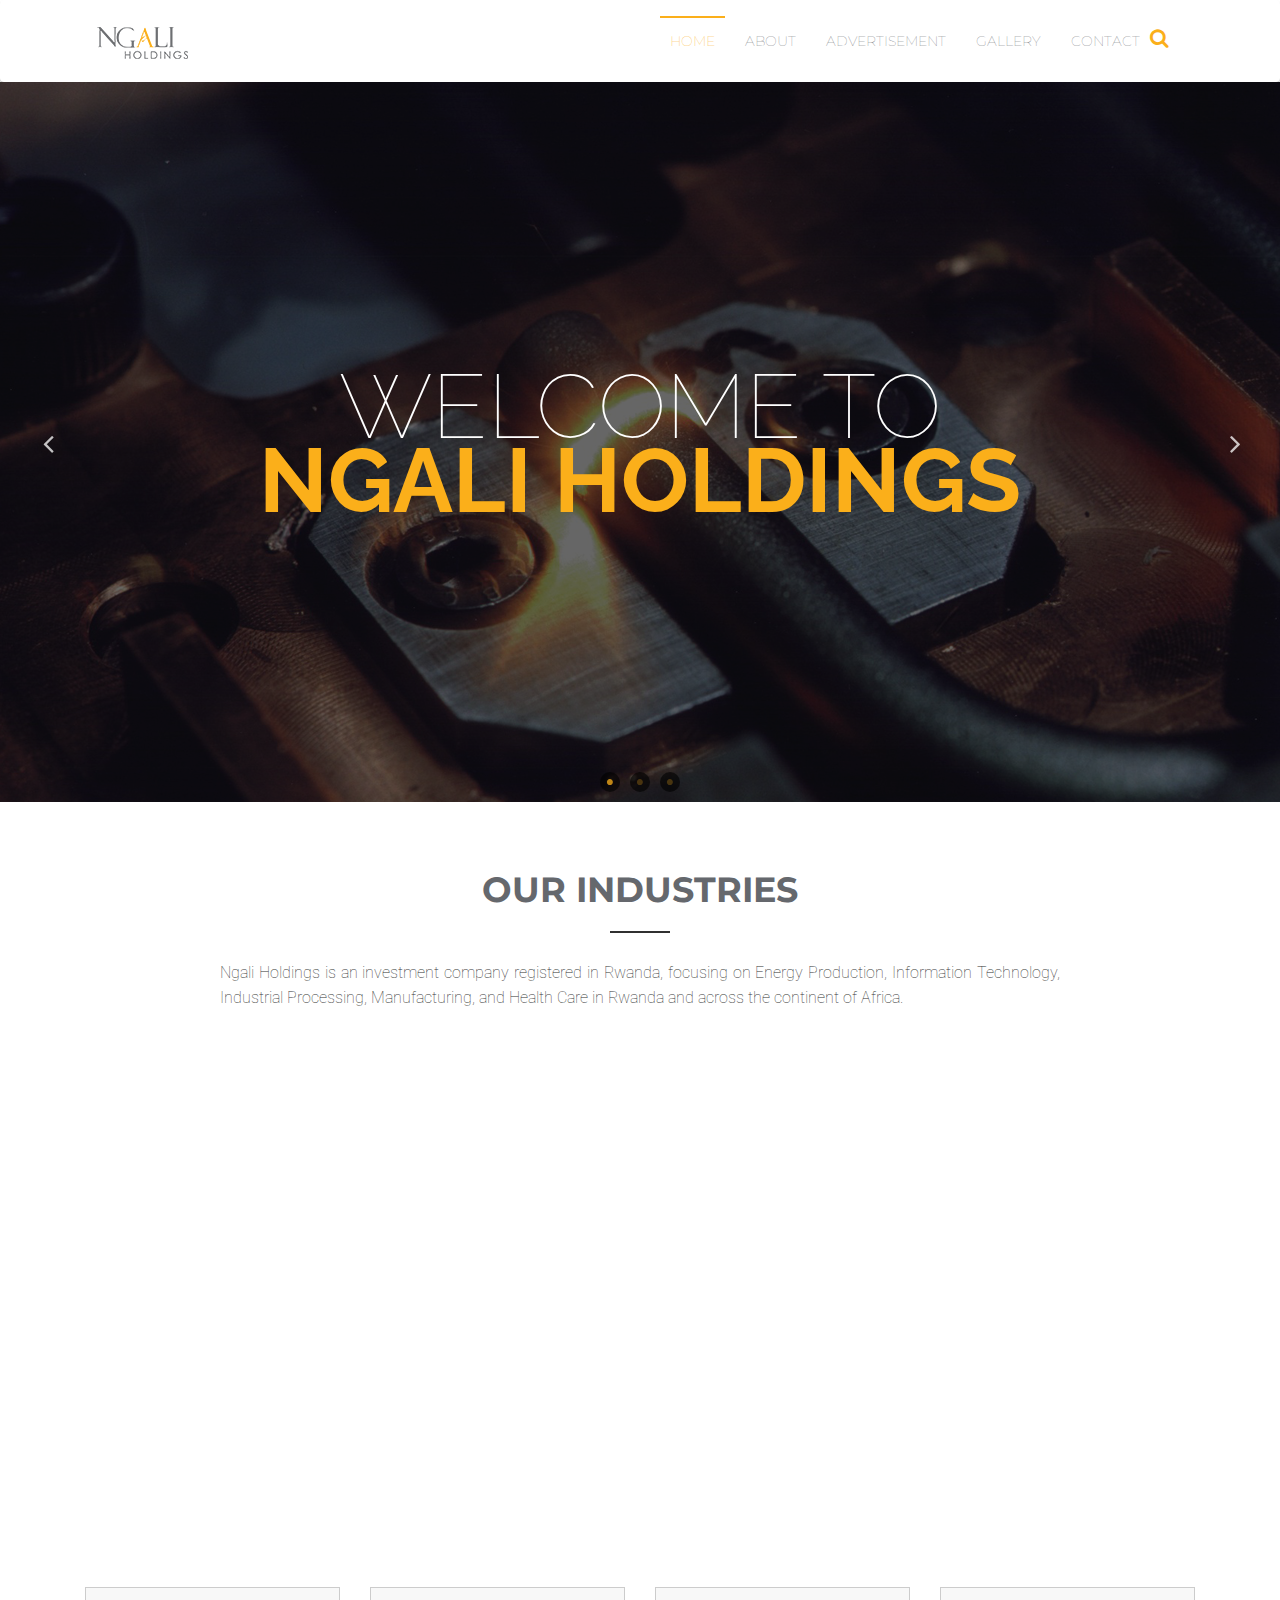
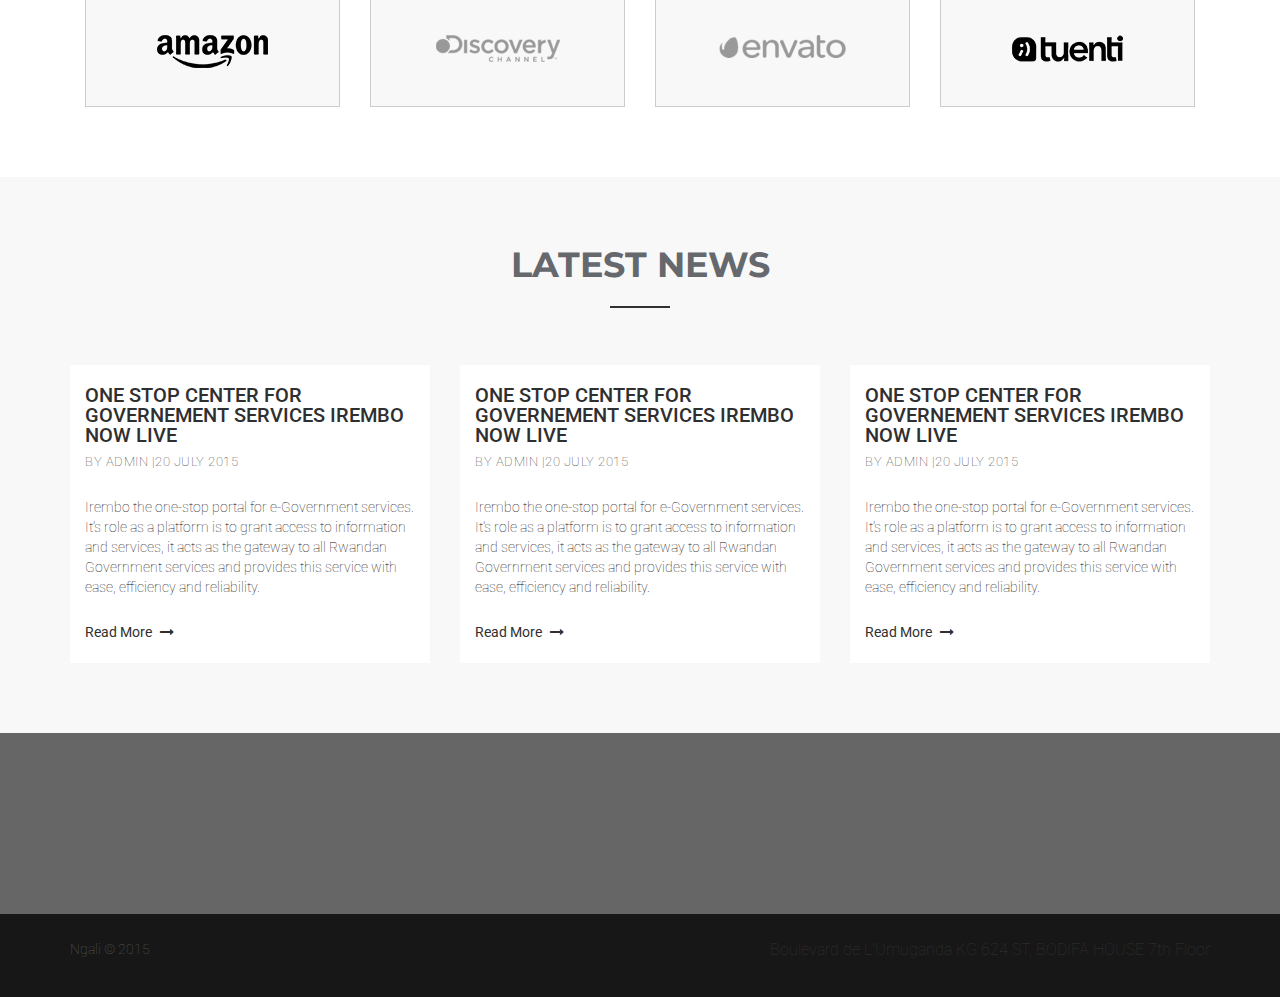
==== commit 3a795231: "Applied roboto as a font" ====
--- a/index.html
+++ b/index.html
@@ -1,5 +1,5 @@
 <!DOCTYPE html>
-<html lang="en"> 
+<html lang="en">
   <head>
     <meta charset="utf-8">
     <meta http-equiv="X-UA-Compatible" content="IE=edge">
@@ -7,19 +7,19 @@
     <!-- The above 3 meta tags *must* come first in the head; any other head content must come *after* these tags -->
     <title>Home | Ngali</title>
     <!-- Favicon -->
-    
+
     <!-- Font Awesome -->
     <link href="assets/css/font-awesome.css" rel="stylesheet">
     <!-- Bootstrap -->
-    <link href="assets/css/bootstrap.css" rel="stylesheet">    
+    <link href="assets/css/bootstrap.css" rel="stylesheet">
     <!-- Slick slider -->
-    <link rel="stylesheet" type="text/css" href="assets/css/slick.css"/> 
+    <link rel="stylesheet" type="text/css" href="assets/css/slick.css"/>
     <!-- Fancybox slider -->
-    <link rel="stylesheet" href="assets/css/jquery.fancybox.css" type="text/css" media="screen" /> 
+    <link rel="stylesheet" href="assets/css/jquery.fancybox.css" type="text/css" media="screen" />
     <!-- Animate css -->
-    <link rel="stylesheet" type="text/css" href="assets/css/animate.css"/> 
+    <link rel="stylesheet" type="text/css" href="assets/css/animate.css"/>
     <!-- Progress bar  -->
-    <link rel="stylesheet" type="text/css" href="assets/css/bootstrap-progressbar-3.3.4.css"/> 
+    <link rel="stylesheet" type="text/css" href="assets/css/bootstrap-progressbar-3.3.4.css"/>
      <!-- Theme color -->
     <link id="switcher" href="assets/css/theme-color/default-theme.css" rel="stylesheet">
 
@@ -29,7 +29,7 @@
     <!-- Fonts -->
 
     <!-- Open Sans for body font -->
- 
+
     <!-- HTML5 shim and Respond.js for IE8 support of HTML5 elements and media queries -->
     <!-- WARNING: Respond.js doesn't work if you view the page via file:// -->
     <!--[if lt IE 9]>
@@ -38,7 +38,7 @@
     <![endif]-->
   </head>
   <body>
-  
+
   <!-- BEGAIN PRELOADER -->
   <div id="preloader">
     <div id="status">&nbsp;</div>
@@ -49,12 +49,12 @@
   <a class="scrollToTop" href="#"><i class="fa fa-angle-up"></i></a>
   <!-- END SCROLL TOP BUTTON -->
   <!-- End header -->
-  
+
   <!-- Start login modal window -->
-  
+
  <header>
-  <section id="menu-area">      
-    <nav id="navbar-main" class="navbar navbar-default" role="navigation">  
+  <section id="menu-area">
+    <nav id="navbar-main" class="navbar navbar-default" role="navigation">
       <div class="container">
         <div class="navbar-header">
           <!-- FOR MOBILE VIEW COLLAPSED BUTTON -->
@@ -64,9 +64,9 @@
             <span class="icon-bar"></span>
             <span class="icon-bar"></span>
           </button>
-          <!-- LOGO -->              
+          <!-- LOGO -->
           <!-- TEXT BASED LOGO -->
-          <a class="navbar-brand" href="index.html"><img src="assets/images/logo.png"></a>              
+          <a class="navbar-brand" href="index.html"><img src="assets/images/logo.png"></a>
           <!-- IMG BASED LOGO  -->
            <!-- <a class="navbar-brand" href="index.html"><img src="assets/images/logo.png" alt="logo"></a> -->
         </div>
@@ -74,20 +74,20 @@
           <ul id="top-menu" class="nav navbar-nav navbar-right main-nav">
             <li class="active"><a href="index.html">Home</a></li>
              <li><a href="about.html">About</a></li>
-           <li><a href="ads.html">Advertisement</a></li>  
-            <li><a href="portfolio.html">Gallery</a></li>            
+           <li><a href="ads.html">Advertisement</a></li>
+            <li><a href="portfolio.html">Gallery</a></li>
             <li><a href="contact.html">Contact</a></li>
-          </ul>                     
+          </ul>
         </div><!--/.nav-collapse -->
         <a href="#" id="search-icon">
-          <i class="fa fa-search">            
+          <i class="fa fa-search">
           </i>
         </a>
-      </div>     
+      </div>
     </nav>
   </section>
   </header>
-  <!-- END MENU --> 
+  <!-- END MENU -->
 
   <!-- Start slider -->
   <section id="slider">
@@ -99,17 +99,17 @@
             <div class="row">
               <div class="col-md-12 col-sm-12">
                 <div class="slide-article">
-                  <h1 class="wow fadeInUp" data-wow-duration="0.5s" data-wow-delay="0.5s" style="color: #fff">WELCOME TO</h1>
+                  <h1 class="wow fadeInUp" data-wow-duration="0.5s" data-wow-delay="0.5s" style="color: #fff; font-weight: 100">WELCOME TO</h1>
                   <h1 class="wow fadeInUp" data-wow-duration="0.5s" data-wow-delay="0.5s"> NGALI HOLDINGS</h1>
-            
-                </div>
-              </div>
-              
+
+                </div>
+              </div>
+
             </div>
           </div>
         </div>
       </div>
-         
+
       <div class="single-slide">
         <img src="assets/images/slider-img-3.jpg" alt="img">
         <div class="slide-content">
@@ -117,15 +117,15 @@
             <div class="row">
               <div class="col-md-12 col-sm-12">
                 <div class="slide-article">
-                   <h1 class="wow fadeInUp" data-wow-duration="0.5s" data-wow-delay="0.5s" style="color: #fff">WELCOME TO</h1>
+                   <h1 class="wow fadeInUp" data-wow-duration="0.5s" data-wow-delay="0.5s" style="color: #fff; font-weight: 100">WELCOME TO</h1>
                   <h1 class="wow fadeInUp" data-wow-duration="0.5s" data-wow-delay="0.5s"> NGALI HOLDINGS</h1>
                 </div>
               </div>
-              
+
             </div>
           </div>
         </div>
-      </div>  
+      </div>
        <div class="single-slide">
         <img src="assets/images/slider-img-4.jpg" alt="img">
         <div class="slide-content">
@@ -133,15 +133,15 @@
             <div class="row">
               <div class="col-md-12 col-sm-12">
                 <div class="slide-article">
-                   <h1 class="wow fadeInUp" data-wow-duration="0.5s" data-wow-delay="0.5s" style="color: #fff">WELCOME TO</h1>
+                   <h1 class="wow fadeInUp" data-wow-duration="0.5s" data-wow-delay="0.5s" style="color: #fff; font-weight: 100">WELCOME TO</h1>
                   <h1 class="wow fadeInUp" data-wow-duration="0.5s" data-wow-delay="0.5s"> NGALI HOLDINGS</h1>
                 </div>
               </div>
-              
+
             </div>
           </div>
         </div>
-      </div>        
+      </div>
     </div>
 
   </section>
@@ -162,19 +162,19 @@
               <!-- Start single service -->
               <div class="col-md-2 col-sm-6">
                 <div class="single-service wow zoomIn">
-               
+
                   <h4 class="service-title">Industry</h4>
                      <ul class="services">
                       <li>Energy systems</li>
                       <li>Mining and Mineral Processing</li>
                       <li>Industry Policy and Registration</li>
                     </ul>
-                    
+
                 </div>
                 </div>
                  <div class="col-md-2 col-sm-6">
                 <div class="single-service wow zoomIn">
-                
+
                   <h4 class="service-title">Transport</h4>
 
                     <ul class="services">
@@ -188,7 +188,7 @@
               </div>
                <div class="col-md-2 col-sm-6">
                 <div class="single-service wow zoomIn">
-                 
+
                   <h4 class="service-title">Ecology</h4>
                      <ul class="services">
                       <li>Forestry</li>
@@ -196,12 +196,12 @@
                       <li>Waste management</li>
                       <li>Recycling</li>
                     </ul>
-                    
+
                 </div>
                 </div>
               <div class="col-md-2 col-sm-6">
                 <div class="single-service wow zoomIn">
-                
+
                   <h4 class="service-title">ICT</h4>
                   <ul class="services">
                   <li>Communication</li>
@@ -219,28 +219,28 @@
                       <li>Health care</li>
                       <li>Pharmaceutical</li>
                     </ul>
-                    
-                </div>
-                </div>
-               
-               
-               
+
+                </div>
+                </div>
+
+
+
               </div>
               <!-- End single service -->
               <!-- Start single service -->
-              
+
               <!-- End single service -->
               </div>
               <!-- Start single service -->
             <div class="row">
-             
+
               </div>
               <!-- End single service -->
               <!-- Start single service -->
-              
-              </div>
-              <!-- End single service -->             
-           
+
+              </div>
+              <!-- End single service -->
+
           </div>
         </div>
       </div>
@@ -252,9 +252,9 @@
   <section id="testimonial">
     <div class="container">
       <div class="row">
-            
-      </div>
-      
+
+      </div>
+
     </div>
   </section>
   <!-- End Testimonial section -->
@@ -330,13 +330,13 @@
               <!-- start single latest news -->
               <div class="col-md-4">
                 <article class="blog-news-single">
-                
+
                   <div class="blog-news-title">
                     <h2><a href="article.html">One stop center for Governement services IREMBO now live</a></h2>
                     <p>By <a class="blog-author" href="#">Admin</a> <span class="blog-date">|20 July 2015</span></p>
                   </div>
                   <div class="blog-news-details">
-                    <p>Irembo the one-stop portal for e-Government services. 
+                    <p>Irembo the one-stop portal for e-Government services.
 It’s role as a platform is to grant access to information and services, it acts as the gateway to all Rwandan Government services and provides this service with ease, efficiency and reliability. </p>
                     <a class="blog-more-btn" href="article.html">Read More <i class="fa fa-long-arrow-right"></i></a>
                   </div>
@@ -345,18 +345,18 @@
               <!-- start single latest news -->
              <div class="col-md-4">
                 <article class="blog-news-single">
-                  
+
                   <div class="blog-news-title">
                     <h2><a href="article.html">One stop center for Governement services IREMBO now live</a></h2>
                     <p>By <a class="blog-author" href="#">Admin</a> <span class="blog-date">|20 July 2015</span></p>
                   </div>
                   <div class="blog-news-details">
-                    <p>Irembo the one-stop portal for e-Government services. 
+                    <p>Irembo the one-stop portal for e-Government services.
 It’s role as a platform is to grant access to information and services, it acts as the gateway to all Rwandan Government services and provides this service with ease, efficiency and reliability. </p>
                     <a class="blog-more-btn" href="article.html">Read More <i class="fa fa-long-arrow-right"></i></a>
                   </div>
                 </article>
-              </div> 
+              </div>
               <!-- start single latest news -->
               <div class="col-md-4">
                 <article class="blog-news-single">
@@ -365,7 +365,7 @@
                     <p>By <a class="blog-author" href="#">Admin</a> <span class="blog-date">|20 July 2015</span></p>
                   </div>
                   <div class="blog-news-details">
-                    <p>Irembo the one-stop portal for e-Government services. 
+                    <p>Irembo the one-stop portal for e-Government services.
 It’s role as a platform is to grant access to information and services, it acts as the gateway to all Rwandan Government services and provides this service with ease, efficiency and reliability. </p>
                     <a class="blog-more-btn" href="article.html">Read More <i class="fa fa-long-arrow-right"></i></a>
                   </div>
@@ -381,7 +381,7 @@
         <div class="row">
           <div class="col-md-12">
             <div class="subscribe-area">
-              
+
             </div>
           </div>
         </div>
@@ -410,27 +410,27 @@
   <!-- End footer -->
 
   <!-- jQuery library -->
-  <script src="https://ajax.googleapis.com/ajax/libs/jquery/1.11.3/jquery.min.js"></script>    
+  <script src="https://ajax.googleapis.com/ajax/libs/jquery/1.11.3/jquery.min.js"></script>
   <!-- Include all compiled plugins (below), or include individual files as needed -->
   <!-- Bootstrap -->
   <script src="assets/js/bootstrap.js"></script>
   <!-- Slick Slider -->
-  <script type="text/javascript" src="assets/js/slick.js"></script>    
+  <script type="text/javascript" src="assets/js/slick.js"></script>
   <!-- mixit slider -->
   <script type="text/javascript" src="assets/js/jquery.mixitup.js"></script>
-  <!-- Add fancyBox -->        
+  <!-- Add fancyBox -->
   <script type="text/javascript" src="assets/js/jquery.fancybox.pack.js"></script>
  <!-- counter -->
   <script src="assets/js/waypoints.js"></script>
   <script src="assets/js/jquery.counterup.js"></script>
   <!-- Wow animation -->
-  <script type="text/javascript" src="assets/js/wow.js"></script> 
+  <script type="text/javascript" src="assets/js/wow.js"></script>
   <!-- progress bar   -->
-  <script type="text/javascript" src="assets/js/bootstrap-progressbar.js"></script>  
-  
- 
+  <script type="text/javascript" src="assets/js/bootstrap-progressbar.js"></script>
+
+
   <!-- Custom js -->
   <script type="text/javascript" src="assets/js/custom.js"></script>
-  
+
   </body>
-</html>+</html>
--- a/assets/css/theme-color/default-theme.css
+++ b/assets/css/theme-color/default-theme.css
@@ -4,21 +4,21 @@
 ========================================*/
 .login:hover,
 .login:focus{
-  background-color: #fbaf1a; 
+  background-color: #fbaf1a;
 }
 
 .navbar-brand {
-  color: #fbaf1a !important; 
+  color: #fbaf1a !important;
 }
 
 .navbar-brand:hover,
 .navbar-brand:focus{
-  color: #fbaf1a !important;  
+  color: #fbaf1a !important;
 }
 
 .navbar-default .navbar-nav > li > a:hover,
 .navbar-default .navbar-nav > li > a:focus {
-  color: #fbaf1a !important;  
+  color: #fbaf1a !important;
 }
 
 .navbar-default .navbar-nav > .active > a,
@@ -30,30 +30,30 @@
 .main-nav > li > a:hover::before,
 .navbar-default .navbar-nav > .active > a::before,
 .navbar-default .navbar-nav > .open > a:hover::before {
-  background-color: #fbaf1a; 
-}
-
-.main-nav .dropdown:hover .dropdown-toggle{ 
-  color: #fbaf1a; 
+  background-color: #fbaf1a;
+}
+
+.main-nav .dropdown:hover .dropdown-toggle{
+  color: #fbaf1a;
 }
 
 .main-nav .dropdown:hover .dropdown-toggle::before{
   background-color: #fbaf1a;
-  color: #fbaf1a; 
-}
-
-.navbar-default .navbar-nav > .open > a, 
-.navbar-default .navbar-nav > .open > a:hover, 
-.navbar-default .navbar-nav > .open > a:focus {  
+  color: #fbaf1a;
+}
+
+.navbar-default .navbar-nav > .open > a,
+.navbar-default .navbar-nav > .open > a:hover,
+.navbar-default .navbar-nav > .open > a:focus {
   color: #fbaf1a;
 }
 
 .navbar-nav > li > .dropdown-menu {
-  border-top: 2px solid #fbaf1a;  
+  border-top: 2px solid #fbaf1a;
 }
 
 .navbar-nav > li > .dropdown-menu > li > a:hover,
-.navbar-nav > li > .dropdown-menu > li > a:focus{ 
+.navbar-nav > li > .dropdown-menu > li > a:focus{
   color: #fbaf1a;
 }
 
@@ -63,16 +63,16 @@
 }
 
 .main-slider .slick-dots li button::before {
-  color: #fbaf1a;    
+  color: #fbaf1a;
 }
 
 .read-more-btn:hover,
 .read-more-btn:focus{
-  background-color: #fbaf1a;  
+  background-color: #fbaf1a;
 }
 
 .title-area .title {
-  color: #fbaf1a;  
+  color: #65686D;  
 }
 
 .single-feature .feature-icon {
@@ -92,15 +92,15 @@
 }
 
 .our-skill-content .progress-bar {
-  background-color: #fbaf1a;    
+  background-color: #fbaf1a;
 }
 
 .why-choose-us h3{
-  color: #fbaf1a;  
+  color: #fbaf1a;
 }
 
 .why-choose-us h3::after {
-  background-color: #fbaf1a;  
+  background-color: #fbaf1a;
 }
 
 .panel-title > a:hover,
@@ -109,7 +109,7 @@
 }
 
 .single-counter .counter-label::after {
-  background-color: #fbaf1a;  
+  background-color: #fbaf1a;
 }
 
 .price-title {
@@ -119,7 +119,7 @@
 .purchase-btn:hover,
 .purchase-btn:focus{
   background-color: #fbaf1a;
-  border-color: #fbaf1a;  
+  border-color: #fbaf1a;
 }
 
 .featured-price .price-header{
@@ -131,8 +131,8 @@
   border-color: #fbaf1a;
 }
 
-.team-member-img {  
-   
+.team-member-img {
+
 }
 
 .single-team-member:hover{
@@ -152,11 +152,11 @@
 }
 
 .testimonial-slider .slick-dots li {
-  border: 1px solid #fbaf1a; 
+  border: 1px solid #fbaf1a;
 }
 
 .blog-news-title h2>a:hover{
-  color: #fbaf1a;  
+  color: #fbaf1a;
 }
 
 .blog-news-title .blog-author:hover{
@@ -165,7 +165,7 @@
 
 .blog-more-btn:hover,
 .blog-more-btn:focus{
-  color: #fbaf1a;  
+  color: #fbaf1a;
 }
 
 .subscribe-btn {
@@ -179,17 +179,17 @@
 .scrollToTop:hover,
 .scrollToTop:focus{
   color: #fbaf1a;
-  border: 1px solid #fbaf1a; 
+  border: 1px solid #fbaf1a;
 }
 
 .portfolio-menu ul li:hover,
 .portfolio-menu ul li.active{
   background-color: #fbaf1a;
-  border-color: #fbaf1a; 
+  border-color: #fbaf1a;
 }
 
 .single-item-content::after {
-  border: 4px solid #fbaf1a;  
+  border: 4px solid #fbaf1a;
 }
 
 .view-icon:hover{
@@ -197,9 +197,9 @@
 }
 
 .pagination-nav li a:hover,
-.pagination-nav li a:focus { 
-  background-color: #fbaf1a;
-  border-color: #fbaf1a; 
+.pagination-nav li a:focus {
+  background-color: #fbaf1a;
+  border-color: #fbaf1a;
 }
 
 .sidebar-widget ul>li>a:hover{
@@ -207,11 +207,11 @@
 }
 
 .search-group .blog-search-btn {
-  background-color: #fbaf1a;  
-}
-
-.search-group input[type="search"] {  
-  border: 1px solid #fbaf1a;  
+  background-color: #fbaf1a;
+}
+
+.search-group input[type="search"] {
+  border: 1px solid #fbaf1a;
 }
 
 .search-group input[type="search"]:focus{
@@ -219,7 +219,7 @@
 }
 
 .widget-title::after {
-  background-color: #fbaf1a;  
+  background-color: #fbaf1a;
 }
 
 .widget-catg li{
@@ -228,13 +228,13 @@
 
 .widget-catg li a:hover,
 .widget-catg li a:focus{
-  color: #fbaf1a; 
+  color: #fbaf1a;
 }
 
 .tag-cloud a:hover,
 .tag-cloud a:focus{
   background-color: #fbaf1a;
-  border-color: #fbaf1a;  
+  border-color: #fbaf1a;
 }
 
 .widget-archive li a:hover,
@@ -244,25 +244,25 @@
 
 .blog-single-tag a:hover,
 .blog-single-tag a:focus {
-  color: #fbaf1a;  
+  color: #fbaf1a;
 }
 
 .blog-single-social a:hover,
-.blog-single-social a:focus {  
+.blog-single-social a:focus {
   color: #fbaf1a;
   border-color: #fbaf1a;
 }
 
 .blog-navigation-prev a>span{
-  color: #fbaf1a;  
+  color: #fbaf1a;
 }
 
 .blog-navigation-next a>span{
-  color: #fbaf1a;  
+  color: #fbaf1a;
 }
 
 .comments-form .form-control:focus {
-  border-color: #fbaf1a;  
+  border-color: #fbaf1a;
 }
 
 .comments-box-area h2::after {
@@ -271,7 +271,7 @@
 
 .comment-btn:hover{
   background-color: #fbaf1a;
-  border-color: #fbaf1a;  
+  border-color: #fbaf1a;
 }
 
 .contact-area-left h4::after {
@@ -279,11 +279,11 @@
 }
 
 #login-content .form-control:focus {
-  border-color: #fbaf1a;  
+  border-color: #fbaf1a;
 }
 
 .loginbox .signin-btn {
-  background-color: #fbaf1a;  
+  background-color: #fbaf1a;
 }
 
 .footer-box a:hover,
@@ -296,11 +296,11 @@
 }
 
 #signup-content .form-control:focus {
-  border-color: #fbaf1a;  
+  border-color: #fbaf1a;
 }
 
 .signupbox span a:hover{
-  color: #fbaf1a; 
+  color: #fbaf1a;
 }
 
 .navbar-default .navbar-toggle {
@@ -312,7 +312,7 @@
 }
 
 #search-icon {
-  color: #fbaf1a;  
+  color: #fbaf1a;
 }
 
 #login-content .modal-title {
@@ -337,17 +337,17 @@
 
 .error-title {
   background-color: #fbaf1a;
-  border: 2px solid #fbaf1a;  
+  border: 2px solid #fbaf1a;
 }
 
 .error-content span {
-  color: #fbaf1a; 
+  color: #fbaf1a;
 }
 
 .error-content .error-home {
-  background-color: #fbaf1a;  
+  background-color: #fbaf1a;
 }
 /*=======================================
 Template Design By MarkUps.
 Author URI : http://www.markups.io/
-========================================*/+========================================*/
--- a/style.css
+++ b/style.css
@@ -1,9 +1,9 @@
 
 /*
-Template Name: Intensely
-Author: MarkUps
-Author URI: http://www.markups.io/
-Description: Intensely - Multipurpose Business HTML5 Template.
+Template Name: Ngali Holdings
+Author: Weadd
+Author URI: http://weadd.design
+Description: Ngali Holdings web template
 Version: 1.0
 Tags: light, white, single page, multipurpose, multi page, custom-colors, Bootstrap, responsive, html5, css3
 */
@@ -12,12 +12,12 @@
 /* Table of Content
 ==================================================
 #BASIC TYPOGRAPHY
-#HEADER	
-#MENU 
+#HEADER
+#MENU
 #SLIDER
 #FEATURES
 #ABOUT
-#COUNTER 
+#COUNTER
 #SERVICE
 #PRICING TABLE
 #TESTIMONIAL
@@ -41,15 +41,18 @@
 /*--------------------*/
 @import url(https://fonts.googleapis.com/css?family=Montserrat);
 @import url(https://fonts.googleapis.com/css?family=Raleway);
-body,html{
-  		
-}
+@import url(https://fonts.googleapis.com/css?family=Roboto:400,100,300,700,900italic);
+
 
 body {
-	font-family: 'Raleway', sans-serif;
+	font-family: 'Roboto', sans-serif;
 	font-size: 16px;
 	overflow-x: hidden !important;
 	color: #6df72;
+  font-weight: 100;
+  display: block;
+  margin: auto;
+
 }
 
 ul{
@@ -58,9 +61,9 @@
 	list-style: none;
 }
 
-a{ 
+a{
 	text-decoration: none;
-	color: #2f2f2f;  
+	color: #2f2f2f;
 }
 
 a:focus{
@@ -69,16 +72,16 @@
 }
 
 h1,h2,h3,h4,h5,h6{
-	font-family: 'Lato', sans-serif;
+	font-family: 'Roboto', sans-serif;
 }
 
 h2 {
-	color: #fff;  
+	color: #fff;
 	font-size: 30px;
 	font-weight: 700;
 	line-height: 40px;
 	margin: 0;
-	padding-bottom: 10px;  
+	padding-bottom: 10px;
 }
 
 img{
@@ -94,7 +97,7 @@
   right:0;
   bottom:0;
   background-color:#fff; /* change if the mask should have another color then white */
-  z-index:99999; /* makes sure it stays on top */ 
+  z-index:99999; /* makes sure it stays on top */
 }
 
 #status {
@@ -125,7 +128,7 @@
   text-decoration: none;
   width: 50px;
   z-index: 999;
-  color: #fff;    
+  color: #fff;
   -webkit-transition: all 0.5s;
   -moz-transition: all 0.5s;
   -ms-transition: all 0.5s;
@@ -155,7 +158,7 @@
 	display: none;
 	float: left;
 	width: 100%;
-	padding: 20px 0;	
+	padding: 20px 0;
 }
 
 #search{
@@ -181,7 +184,7 @@
   width: 30px;
 }
 
-#search-icon { 
+#search-icon {
   font-size: 20px;
   height: 35px;
   line-height: 35px;
@@ -230,14 +233,14 @@
 }
 
 .phone i{
-	margin-right: 5px; 
+	margin-right: 5px;
 }
 
 .mail{
 	font-size: 14px;
 }
 .mail i{
-	margin-right: 5px; 
+	margin-right: 5px;
 }
 
 .header-login{
@@ -262,7 +265,7 @@
 }
 
 .login:hover,
-.login:focus{	
+.login:focus{
 	color: #fff;
 	text-decoration: none;
 	outline: none;
@@ -271,7 +274,7 @@
 /*login modal window*/
 
 #login-form {
-  background-color: rgba(0, 0, 0, 0.7);  
+  background-color: rgba(0, 0, 0, 0.7);
 }
 
 #login-form .modal-dialog {
@@ -283,7 +286,7 @@
   border-radius: 0;
 }
 
-#login-content .modal-title {  
+#login-content .modal-title {
   font-size: 20px;
 }
 
@@ -296,8 +299,8 @@
   border-radius: 0;
 }
 
-#login-content .form-control:focus { 
-  box-shadow: none;  
+#login-content .form-control:focus {
+  box-shadow: none;
 }
 
 .loginbox label {
@@ -314,7 +317,7 @@
   font-weight: normal;
 }
 
-.loginbox .signin-btn { 
+.loginbox .signin-btn {
   border-radius: 0;
   margin-top: 10px;
   color: #fff;
@@ -326,7 +329,7 @@
 }
 
 .footer-box a:hover,
-.footer-box a:focus{  
+.footer-box a:focus{
   text-decoration: none;
   outline: none;
 }
@@ -339,7 +342,7 @@
   border-radius: 0;
 }
 
-#signup-content .modal-title {  
+#signup-content .modal-title {
   font-size: 20px;
 }
 
@@ -352,8 +355,8 @@
   border-radius: 0;
 }
 
-#signup-content .form-control:focus {  
-  box-shadow: none;  
+#signup-content .form-control:focus {
+  box-shadow: none;
 }
 
 .signupbox span {
@@ -376,10 +379,10 @@
 	display: inline;
 	float: left;
 	width: 100%;
-	position: relative;	
-}
-
-#menu-area #navbar {  
+	position: relative;
+}
+
+#menu-area #navbar {
   padding-right: 70px;
 
 }
@@ -402,7 +405,7 @@
 }
 
 .navbar-brand:hover,
-.navbar-brand:focus{	
+.navbar-brand:focus{
 	text-decoration: none;
 	outline: none;
 }
@@ -438,7 +441,7 @@
 .navbar-default .navbar-nav > .active > a,
 .navbar-default .navbar-nav > .active > a:hover,
 .navbar-default .navbar-nav > .active > a:focus {
-  background-color: transparent;  
+  background-color: transparent;
 }
 
 .navbar-nav > li > a::before {
@@ -447,7 +450,7 @@
   height: 2px;
   left: 0;
   position: absolute;
-  top: 0;  
+  top: 0;
   -webkit-transition: all 0.3s ease-in-out 0s;
   -o-transition: all 0.3s ease-in-out 0s;
   transition: all 0.3s ease-in-out 0s;
@@ -460,14 +463,14 @@
   width: 100%;
 }
 
-.main-nav .dropdown:hover .dropdown-toggle::before{	
-	width: 100%;
-}
-
-.navbar-default .navbar-nav > .open > a, 
-.navbar-default .navbar-nav > .open > a:hover, 
+.main-nav .dropdown:hover .dropdown-toggle::before{
+	width: 100%;
+}
+
+.navbar-default .navbar-nav > .open > a,
+.navbar-default .navbar-nav > .open > a:hover,
 .navbar-default .navbar-nav > .open > a:focus {
-  background-color: transparent; 
+  background-color: transparent;
 }
 
 .navbar-nav > li > .dropdown-menu li {
@@ -487,7 +490,7 @@
 
 .navbar-nav > li > .dropdown-menu > li > a:hover,
 .navbar-nav > li > .dropdown-menu > li > a:focus{
-	background-color: transparent;	
+	background-color: transparent;
 }
 
 
@@ -567,7 +570,7 @@
 }
 
 .main-slider .slick-dots {
-  bottom: 10px;  
+  bottom: 10px;
 }
 
 .main-slider .slick-dots li {
@@ -592,9 +595,9 @@
 .slide-article h1 {
   color: #fbaf1a;
   font-size: 90px;
-  font-weight: bold;
+  font-weight: 700;
   line-height: 70px;
-  margin: 4px; 
+  margin: 4px;
   text-transform: uppercase;
   text-align: center;
   font-family: 'Raleway', sans-serif;
@@ -611,7 +614,7 @@
 	display: inline-block;
 	padding: 12px 22px;
 	font-weight: 700px;
-	font-size: 16px;	
+	font-size: 16px;
 	-webkit-transition: all 0.5s;
 	-o-transition: all 0.5s;
 	transition: all 0.5s;
@@ -628,7 +631,7 @@
 	display: inline;
 	float: left;
 	padding: 0 30px;
-	width: 100%; 
+	width: 100%;
 }
 
 /*--------------------*/
@@ -651,7 +654,7 @@
   width: 100%;
 }
 
-.title-area .title {	
+.title-area .title {
 	font-size: 35px;
   font-family: 'Montserrat',serif;
 	font-weight: 700;
@@ -660,14 +663,14 @@
 }
 
 .title-area .line {
-  background-color: #777;
+  background-color: #303030;
   display: inline-block;
   height: 2px;
   width: 60px;
 }
 
 .title-area p {
-  color: #777777;
+  color: #303030777;
   line-height: 25px;
   margin-top: 20px;
   text-align: justify;
@@ -740,7 +743,7 @@
 	width: 100%;
 }
 
-.our-skill h3{	
+.our-skill h3{
 	position: relative;
 }
 
@@ -766,7 +769,7 @@
 
 .our-skill-content .progress {
   background-color: #f5f5f5;
-  height: 30px; 
+  height: 30px;
   border-radius: 0;
   margin-bottom: 24px;
 }
@@ -775,7 +778,7 @@
 .our-skill-content .progressbar-front-text {
   font-size: 14px;
   height: 100%;
-  line-height: 30px;  
+  line-height: 30px;
 }
 
 .progress-title {
@@ -794,7 +797,7 @@
 	width: 100%;
 }
 
-.why-choose-us h3{	
+.why-choose-us h3{
 	position: relative;
 }
 
@@ -811,7 +814,7 @@
 	margin-top: 50px;
 }
 
-.panel-group .panel {  
+.panel-group .panel {
   border-radius: 0px;
 }
 
@@ -966,7 +969,7 @@
   width: 100%;
 }
 
-.service-icon {	
+.service-icon {
   font-size: 50px;
   height: 60px;
   left: 0;
@@ -984,7 +987,7 @@
 }
 
 .service-title {
-	color: #fbaf1a;
+	color: #65686d;
   font-family: 'Montserrat',serif;
 	font-size: 23px;
 	font-weight: 300;
@@ -999,11 +1002,13 @@
 }
 
 ul.services  li {
-      font-size: 15px;
-    line-height: 18px;
-    list-style-type: circle;
-    color: #777;
-}
+  font-size: 15px;
+  line-height: 18px;
+  padding-bottom: 6px;
+  list-style: disc;
+  color: #303030;
+}
+
 
 
 /*--------------------*/
@@ -1043,7 +1048,7 @@
   width: 100%;
 }
 
-.price-title {  
+.price-title {
   color: #fff;
   display: inline-block;
   font-size: 15px;
@@ -1153,7 +1158,7 @@
   padding-bottom: 50px;
   position: relative;
   text-align: center;
-  width: 100%; 
+  width: 100%;
   -webkit-transition: all 0.5s;
   -o-transition: all 0.5s;
   transition: all 0.5s;
@@ -1169,7 +1174,7 @@
 
 .team-member-img img{
 	width: 160px;
-  
+
 }
 
 .team-member-name {
@@ -1180,12 +1185,12 @@
 }
 
 .team-member-name p {
-  
+
   color: #222;
   font-size: 20px;
   text-transform: uppercase;
   margin-bottom: 0;
- 
+
 }
 
 .team-member-name span {
@@ -1195,19 +1200,19 @@
 
 .single-team-member > p {
   line-height: 6px;
- 
-  color: #777777;
+
+  color: #303030777;
   font-size: 13px;
   line-height: 20px;
   padding: 0 10px;
   text-align: justify;
 }
 
-.single-team-member:hover .team-member-link{	
+.single-team-member:hover .team-member-link{
 	color: #fff;
 }
 
-.single-team-member:hover .team-member-link>a{	
+.single-team-member:hover .team-member-link>a{
 	color: #fff;
 }
 
@@ -1215,7 +1220,7 @@
   background: #fff none repeat scroll 0 0;
   color: #555;
   bottom: -20px;
-  left: 0;  
+  left: 0;
   margin: 0 auto;
   position: absolute;
   right: 0;
@@ -1235,7 +1240,7 @@
 }
 
 .team-member-link a:hover,
-.team-member-link a:focus{	
+.team-member-link a:focus{
   display: inline-block;
   outline: none;
 }
@@ -1262,7 +1267,7 @@
 
 #testimonial .title-area .title {
   font-size: 30px;
-  line-height: 30px; 
+  line-height: 30px;
 }
 
 .testimonial-slider {
@@ -1311,7 +1316,7 @@
 
 .testimonial-slider .slick-dots li {
   border-radius: 50%;
-  color: #fff;  
+  color: #fff;
 }
 
 .testimonial-slider .slick-dots li button::before {
@@ -1411,11 +1416,12 @@
 .blog-news-title h2,
 .blog-news-title h2>a{
   color: #6df72;
-  font-family: 'Montserrat',serif;
+  padding-bottom: 8px;
   font-size: 20px;
   font-weight: 500;
-  text-transform: uppercase; 
-  padding: 0; 
+  line-height: 20px;
+  text-transform: uppercase;
+
   -webkit-transition: all 0.5s;
   -o-transition: all 0.5s;
   transition: all 0.5s;
@@ -1444,10 +1450,9 @@
   width: 100%;
 }
 
-.blog-news-details p{
-  font-size: 14px;
-  color: #65686d
-  ;
+.blog-news-details p {
+	font-size: 14px;
+	color: #0F0E0E;
 }
 
 .blog-more-btn {
@@ -1456,12 +1461,13 @@
   font-size: 14px;
   margin-top: 15px;
   text-decoration: none;
+  font-weight: 400;
 }
 
 .blog-more-btn:hover,
 .blog-more-btn:focus{
   text-decoration: none;
-  outline: none;  
+  outline: none;
 }
 
 .blog-more-btn i{
@@ -1481,12 +1487,12 @@
   background-size: cover;
   color: #ffffff;
   display: inline;
-  float: left;    
+  float: left;
   width: 100%;
 }
 
 .subscribe-overlay{
-  background-color: rgba(0,0,0,0.6); 
+  background-color: rgba(0,0,0,0.6);
   padding: 90px 0;
   float: left;
   width: 100%;
@@ -1522,7 +1528,7 @@
   width: 100%;
 }
 
-.subscribe-btn { 
+.subscribe-btn {
   border: medium none;
   border-radius: 0 4px 4px 0;
   color: #fff;
@@ -1578,7 +1584,7 @@
   float: left;
   text-align: right;
   width: 100%;
-} 
+}
 
 .footer-right a{
   color: #5c5c5c;
@@ -1602,12 +1608,12 @@
   background-size: cover;
   color: #ffffff;
   display: inline;
-  float: left;    
+  float: left;
   width: 100%;
 }
 
 .overlay{
-  background-color: rgba(0,0,0,0.6); 
+  background-color: rgba(0,0,0,0.6);
   padding: 90px 0;
   float: left;
   width: 100%;
@@ -1679,7 +1685,7 @@
 }
 
 .portfolio-menu ul li:hover,
-.portfolio-menu ul li.active{  
+.portfolio-menu ul li.active{
   color: #fff;
 }
 
@@ -1698,7 +1704,7 @@
   background-color: #ccc;
   display: inline;
   float: left;
-  width: 25%;  
+  width: 25%;
 }
 
 .single-item>img {
@@ -1713,8 +1719,8 @@
   width: 100%;
 }
 
-.single-item-content {  
-  color: #fff;  
+.single-item-content {
+  color: #fff;
   height: 100%;
   left: 0;
   opacity: 0;
@@ -1728,25 +1734,25 @@
   -o-transition: all 0.4s ease-in-out;
   -ms-transition: all 0.4s ease-in-out;
   transition: all 0.4s ease-in-out;
-  
+
   -webkit-transform: scale(0);
   -moz-transform: scale(0);
   -o-transform: scale(0);
   -ms-transform: scale(0);
   transform: scale(0);
-  
+
   -webkit-backface-visibility: hidden; /*for a smooth font */
 }
 
 .single-item:hover .single-item-content{
   background-color: rgba(0,0,0,0.7);
- opacity: 1;  
+ opacity: 1;
   -webkit-transform: scale(1);
   -moz-transform: scale(1);
   -o-transform: scale(1);
   -ms-transform: scale(1);
-  transform: scale(1);  
-} 
+  transform: scale(1);
+}
 
 .single-item-content::after {
   content: "";
@@ -1760,7 +1766,7 @@
 
 .view-icon{
   color: #fff;
-  font-size: 30px;  
+  font-size: 30px;
 }
 
 
@@ -1793,11 +1799,11 @@
   margin-bottom: 30px;
 }
 
-.blog-archive-left .blog-news-img {  
+.blog-archive-left .blog-news-img {
   height: 350px;
 }
 
-.blog-pagination {  
+.blog-pagination {
   display: inline;
   float: left;
   margin-top: 20px;
@@ -1820,17 +1826,17 @@
   border: 1px solid #ccc;
   display: inline-block;
   margin: 0 5px;
-  padding: 5px 13px;  
+  padding: 5px 13px;
   -webkit-transition: all 0.5s;
   -o-transition: all 0.5s;
   transition: all 0.5s;
 }
 
 .pagination-nav li a:hover,
-.pagination-nav li a:focus { 
+.pagination-nav li a:focus {
   color: #fff;
   text-decoration: none;
-  outline: none;  
+  outline: none;
 }
 
 .blog-side-bar{
@@ -1903,7 +1909,7 @@
   width: 30px;
 }
 
-.widget-catg li a {  
+.widget-catg li a {
   display: inline-block;
   font-size: 14px;
   margin-bottom: 5px;
@@ -2023,7 +2029,7 @@
   display: inline;
   font-size: 14px;
   float: left;
-  width: 100%;  
+  width: 100%;
   text-align: left;
 }
 
@@ -2033,7 +2039,7 @@
 }
 
 .blog-single-tag a:hover,
-.blog-single-tag a:focus {  
+.blog-single-tag a:focus {
   text-decoration: none;
   outline: none;
 }
@@ -2056,7 +2062,7 @@
 }
 
 .blog-single-social a:hover,
-.blog-single-social a:focus {  
+.blog-single-social a:focus {
   text-decoration: none;
   outline: none;
 }
@@ -2098,7 +2104,7 @@
   text-transform: uppercase;
 }
 
-.blog-navigation-prev a>span{ 
+.blog-navigation-prev a>span{
   font-size: 14px;
 }
 
@@ -2126,7 +2132,7 @@
   text-transform: uppercase;
 }
 
-.blog-navigation-next a>span{ 
+.blog-navigation-next a>span{
   font-size: 14px;
 }
 
@@ -2146,7 +2152,7 @@
   position: relative;
 }
 
-.comments-box-area h2::after { 
+.comments-box-area h2::after {
   content: "";
   height: 2px;
   left: 0;
@@ -2180,7 +2186,7 @@
 }
 
 .comments-form .form-control:focus {
-  box-shadow: none;    
+  box-shadow: none;
 }
 
 .comments-form .form-group {
@@ -2200,7 +2206,7 @@
   transition: all 0.5s;
 }
 
-.comment-btn:hover{  
+.comment-btn:hover{
   color: #fff;
 }
 
@@ -2236,7 +2242,7 @@
   position: relative;
 }
 
-.contact-area-left h4::after { 
+.contact-area-left h4::after {
   content: "";
   height: 2px;
   left: 0;
@@ -2326,7 +2332,7 @@
   margin-top: 10px;
 }
 
-.error-content .error-home {  
+.error-content .error-home {
   color: #fff;
   display: inline-block;
   margin-top: 60px;
@@ -2341,21 +2347,24 @@
 
 
 @media(max-width:1199px ){
-	#search-icon { 
-	  right: 4%;  
+	#search-icon {
+	  right: 4%;
 	}
-  .slide-article {  
-    padding-left: 30px;
-    padding-right: 0;
-    padding-top: 25%;  
+  .slide-article {
+    display: inline;
+    float: left;
+    padding-left: 20px;
+    padding-right: 20px;
+    padding-top: 25%;
+    width: 100%;
   }
   .slide-article h1 {
-    font-size: 40px; 
-     margin: 4px; 
+    font-size: 40px;
+     margin: 4px;
   }
   .blog-news-title h2,
-  .blog-news-title h2 > a {  
-    font-size: 18px;    
+  .blog-news-title h2 > a {
+    font-size: 18px;
   }
 }
 
@@ -2364,10 +2373,10 @@
 	#menu-area #navbar {
     padding-right: 55px;
   }
-  .navbar-default .navbar-nav > li > a {  
+  .navbar-default .navbar-nav > li > a {
     font-size: 13px;
     padding-left: 4px;
-    padding-right: 4px; 
+    padding-right: 4px;
   }
   #search {
     margin: 0 auto;
@@ -2377,9 +2386,12 @@
     right: 3%;
   }
   .slide-article {
-    padding-left: 60px;
-    padding-right: 0;
+    display: inline;
+    float: left;
+    padding-left: 20px;
+    padding-right: 20px;
     padding-top: 25%;
+    width: 100%;
   }
   .slide-article h1 {
     font-size: 30px;
@@ -2409,7 +2421,7 @@
     right: -10px;
   }
   .blog-news-single {
-    margin-bottom: 30px;    
+    margin-bottom: 30px;
   }
   .title-area {
     padding: 0 100px;
@@ -2417,7 +2429,7 @@
   .single-portfolio {
     width: 33.33%;
   }
-  .single-item-content::after {  
+  .single-item-content::after {
     width: 87%;
   }
   .blog-side-bar {
@@ -2430,14 +2442,14 @@
 
 
 @media(max-width:767px ){
-  .header-bottom {    
-    padding: 0;   
+  .header-bottom {
+    padding: 0;
   }
 	.header-contact ul li:last-child {
     display: none;
   }
-  .navbar-brand { 
-    margin-top: 0;  
+  .navbar-brand {
+    margin-top: 0;
   }
   #search-icon {
     right: 11%;
@@ -2445,10 +2457,10 @@
   }
   .main-nav li {
     padding: 0;
-  }  
+  }
   .navbar-default .navbar-toggle:hover, .navbar-default .navbar-toggle:focus {
     background-color: #fff;
-  }  
+  }
   #search {
     width: 100%;
   }
@@ -2459,7 +2471,12 @@
     display: none;
   }
   .slide-article {
-    padding-top: 25%px;
+    display: inline;
+    float: left;
+    padding-left: 20px;
+    padding-right: 20px;
+    padding-top: 25%;
+    width: 100%;
   }
   .title-area {
     padding: 0 30px;
@@ -2500,7 +2517,7 @@
 }
 
 @media(max-width:480px ){
-	#search input {  
+	#search input {
     width: 85%;
   }
   #search-icon {
@@ -2510,7 +2527,7 @@
   .slide-article h1 {
     font-size: 18px;
     line-height: 22px;
-    margin-bottom: 10px;
+    margin-bottom: 4px;
   }
   .slide-article p {
     margin-bottom: 15px;
@@ -2534,8 +2551,8 @@
   .title-area {
     padding: 0;
   }
-  .title-area p {    
-    line-height: 23px;   
+  .title-area p {
+    line-height: 23px;
     font-size: 15px;
   }
   .single-feature p {
@@ -2557,7 +2574,7 @@
   .footer-right {
     text-align: center;
   }
-  #login-form .modal-dialog {  
+  #login-form .modal-dialog {
     width: 350px;
   }
   .overlay {
@@ -2584,17 +2601,17 @@
 
 
 @media(max-width:360px ){
-  .login {    
-      padding: 10px;    
-  }  
+  .login {
+      padding: 10px;
+  }
   .single-slide {
-    height: 200px;    
+    height: 200px;
   }
   .single-slide img {
-    height: 100%;   
+    height: 100%;
   }
   #menu-area .navbar-toggle {
-    padding: 8px 6px;    
+    padding: 8px 6px;
   }
 	.phone {
     font-size: 12px;
@@ -2608,8 +2625,12 @@
     top: 5px;
   }
   .slide-article {
-    padding-top: 0;
-    padding-left: 0;
+    display: inline;
+    float: left;
+    padding-left: 20px;
+    padding-right: 20px;
+    padding-top: 25%;
+    width: 100%;
   }
   .slide-article p {
     font-size: 12px;
@@ -2634,14 +2655,14 @@
   }
   .subscrib-form input {
     font-size: 15px;
-    height: 40px;    
+    height: 40px;
   }
   .subscribe-btn {
-    font-size: 15px;    
+    font-size: 15px;
     height: 40px;
     width: 95px;
   }
-  #login-form .modal-dialog {  
+  #login-form .modal-dialog {
     width: 320px;
   }
   #search input {
@@ -2667,17 +2688,17 @@
   .comments-form textarea {
     width: 100%;
   }
-} 
+}
 
 
 @media(max-width:320px ){
-	#login-form .modal-dialog {  
+	#login-form .modal-dialog {
     width: 300px;
   }
   .footer-box {
     font-size: 14px;
   }
-  .header-contact ul li {  
+  .header-contact ul li {
     padding: 10px 0 10px 3px;
   }
   .subscribe-area h2 {
@@ -2689,13 +2710,10 @@
   .footer-right a {
     font-size: 16px;
   }
-	.single-item-content::after {   
+	.single-item-content::after {
     width: 91%;
   }
   .blog-archive-left .blog-news-img {
     height: 220px;
   }
 }
-
-
-
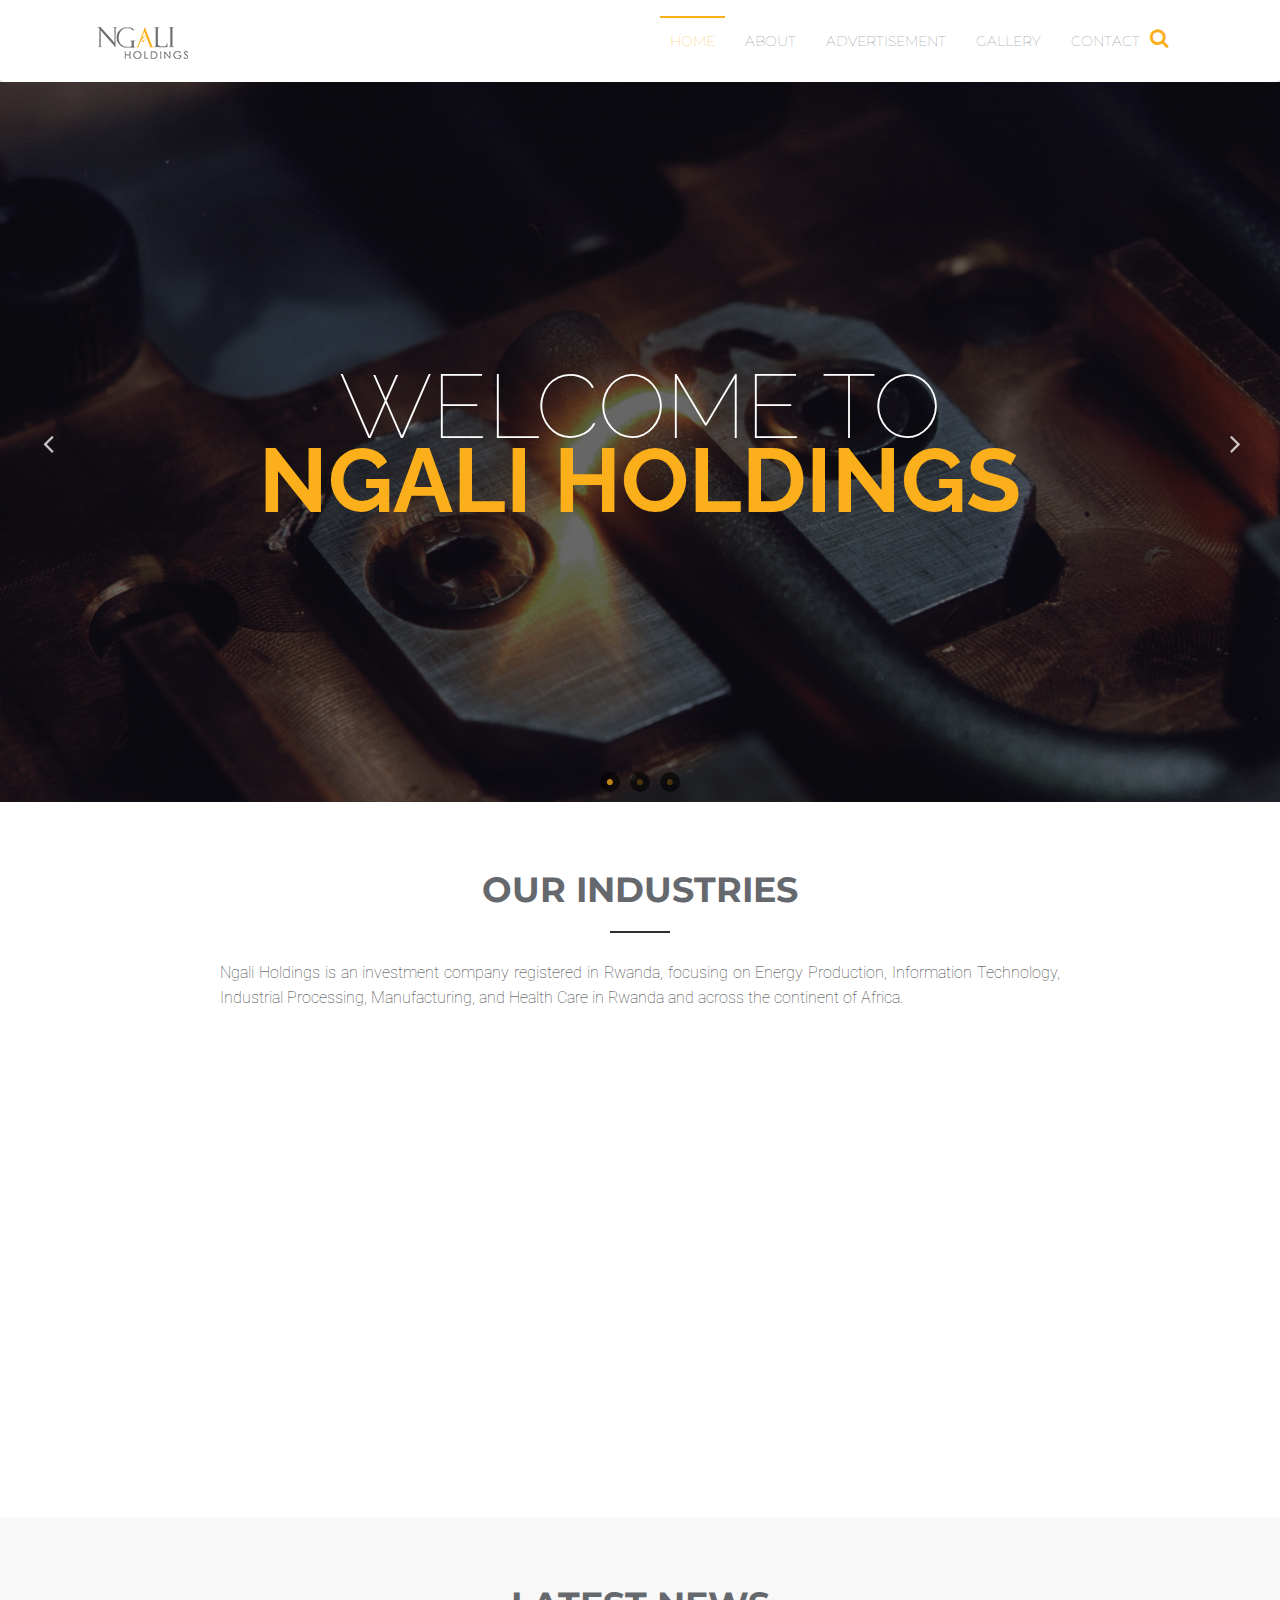
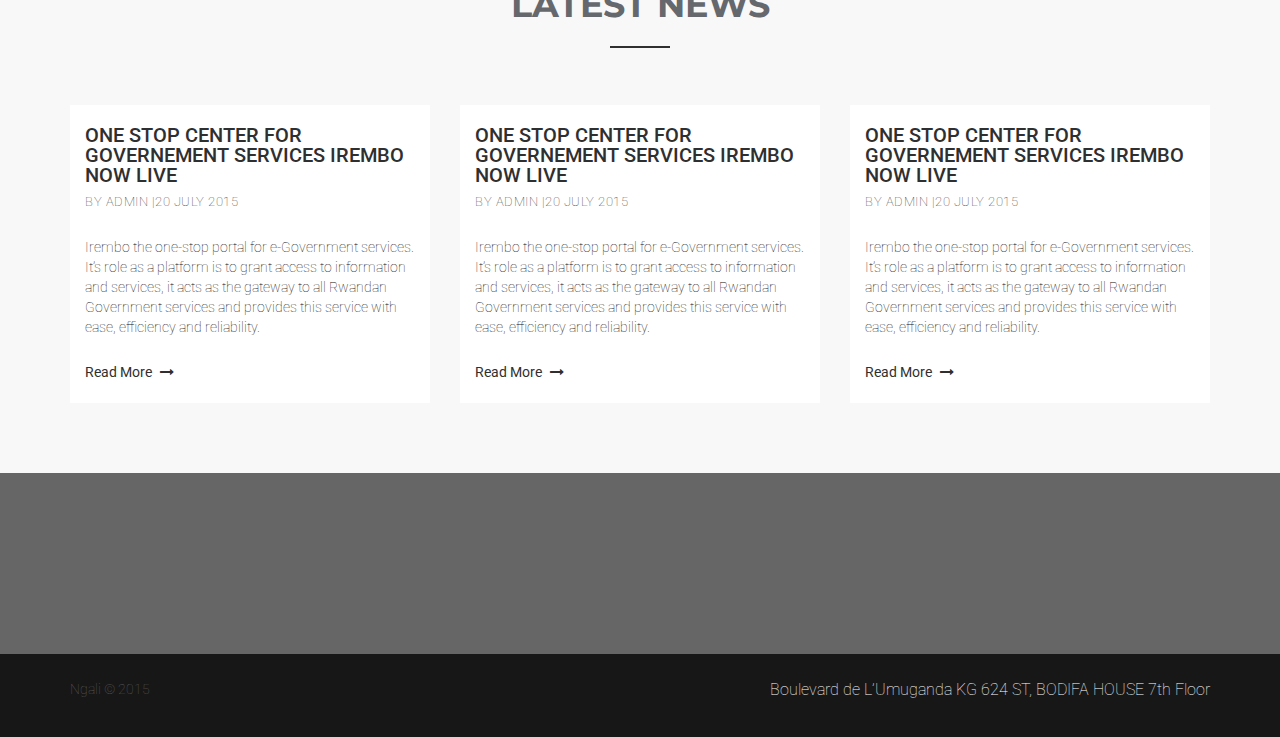
==== commit be27939f: "removed the brand section" ====
--- a/index.html
+++ b/index.html
@@ -260,58 +260,7 @@
   <!-- End Testimonial section -->
 
   <!-- Start Clients brand -->
-  <section id="clients-brand">
-    <div class="container">
-      <div class="row">
-        <div class="col-md-12">
-          <div class="clients-brand-area">
-            <ul class="clients-brand-slide">
-              <li class="col-md-3">
-                <div class="single-brand">
-                  <img src="assets/images/amazon.png" alt="img">
-                </div>
-              </li>
-              <li class="col-md-3">
-                <div class="single-brand">
-                  <img src="assets/images/discovery.png" alt="img">
-                </div>
-              </li>
-              <li class="col-md-3">
-                <div class="single-brand">
-                  <img src="assets/images/envato.png" alt="img">
-                </div>
-              </li>
-              <li class="col-md-3">
-                <div class="single-brand">
-                  <img src="assets/images/tuenti.png" alt="img">
-                </div>
-              </li>
-               <li class="col-md-3">
-                <div class="single-brand">
-                  <img src="assets/images/amazon.png" alt="img">
-                </div>
-              </li>
-              <li class="col-md-3">
-                <div class="single-brand">
-                  <img src="assets/images/discovery.png" alt="img">
-                </div>
-              </li>
-              <li class="col-md-3">
-                <div class="single-brand">
-                  <img src="assets/images/envato.png" alt="img">
-                </div>
-              </li>
-              <li class="col-md-3">
-                <div class="single-brand">
-                  <img src="assets/images/tuenti.png" alt="img">
-                </div>
-              </li>
-            </ul>
-          </div>
-        </div>
-      </div>
-    </div>
-  </section>
+  
   <!-- End Clients brand -->
 
   <!-- Start latest news -->
--- a/style.css
+++ b/style.css
@@ -1580,6 +1580,7 @@
 }
 
 .footer-right{
+	color: #fff;
   display: inline;
   float: left;
   text-align: right;
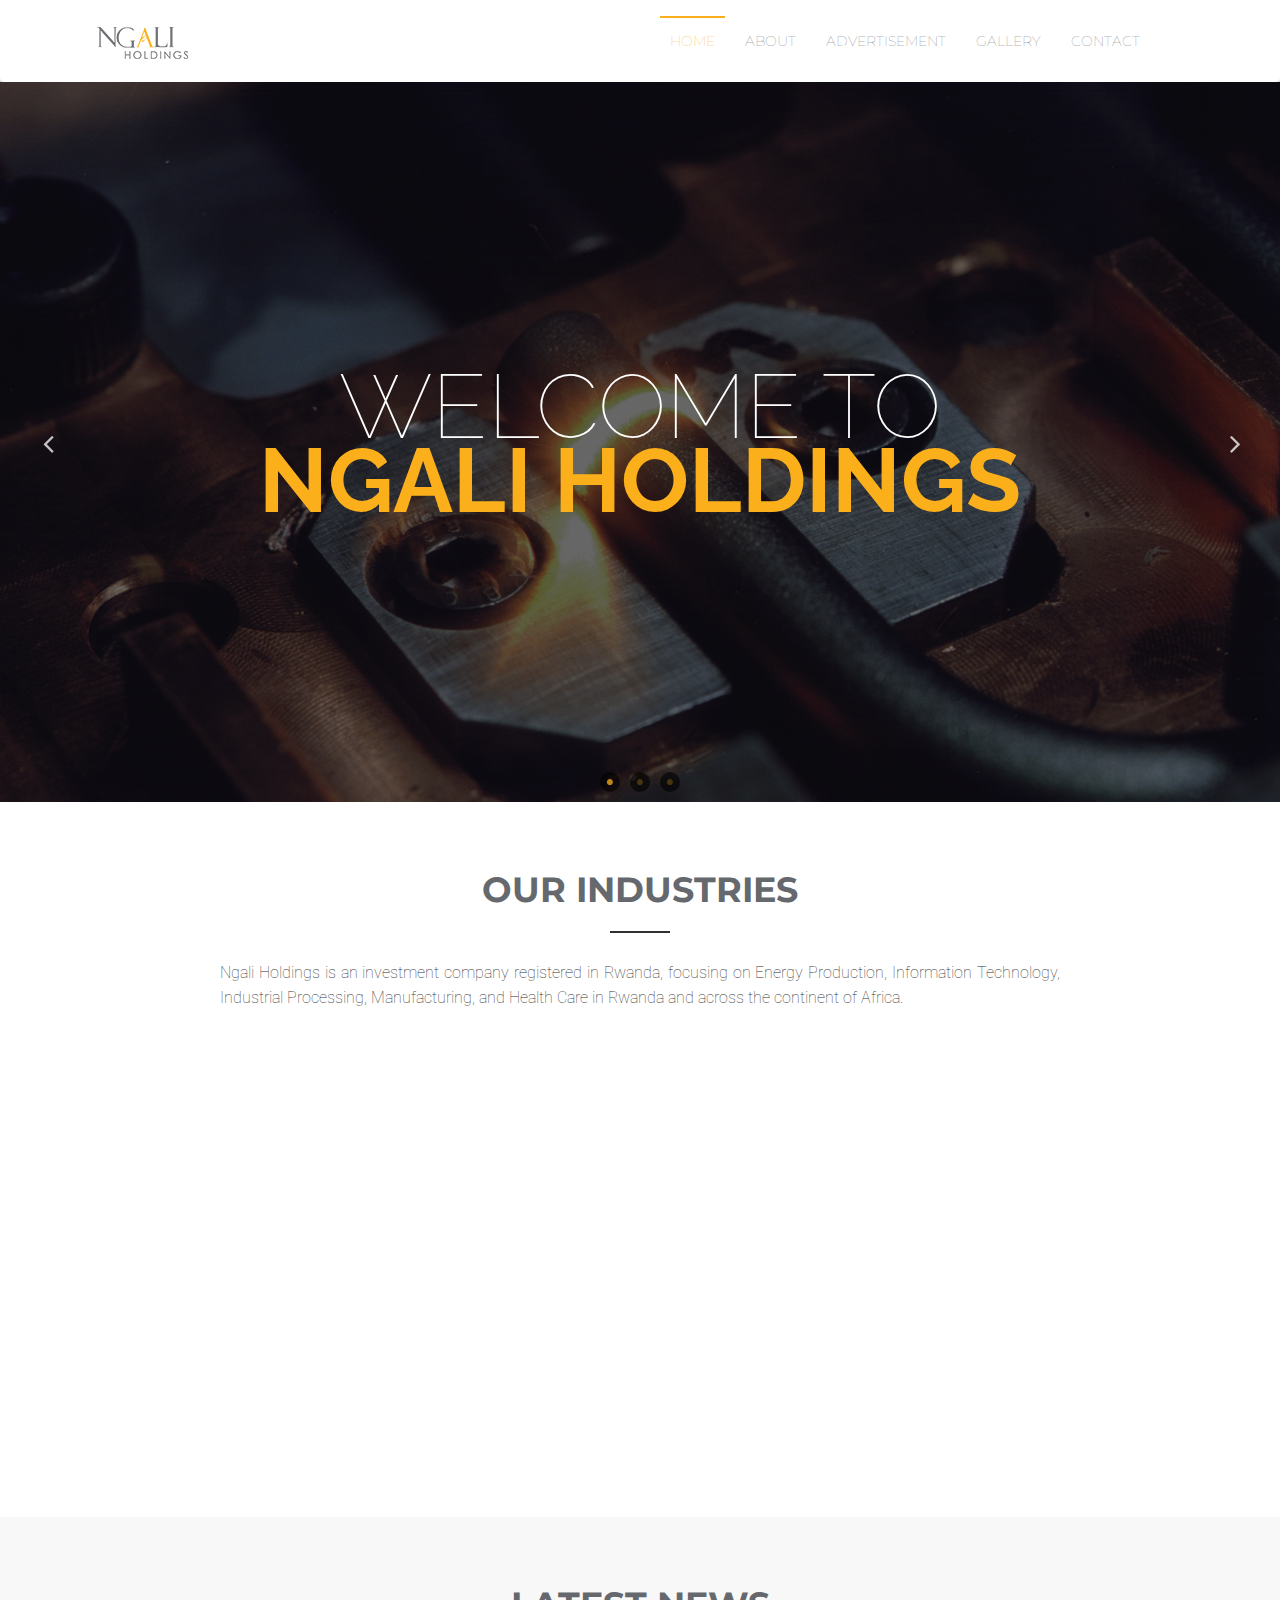
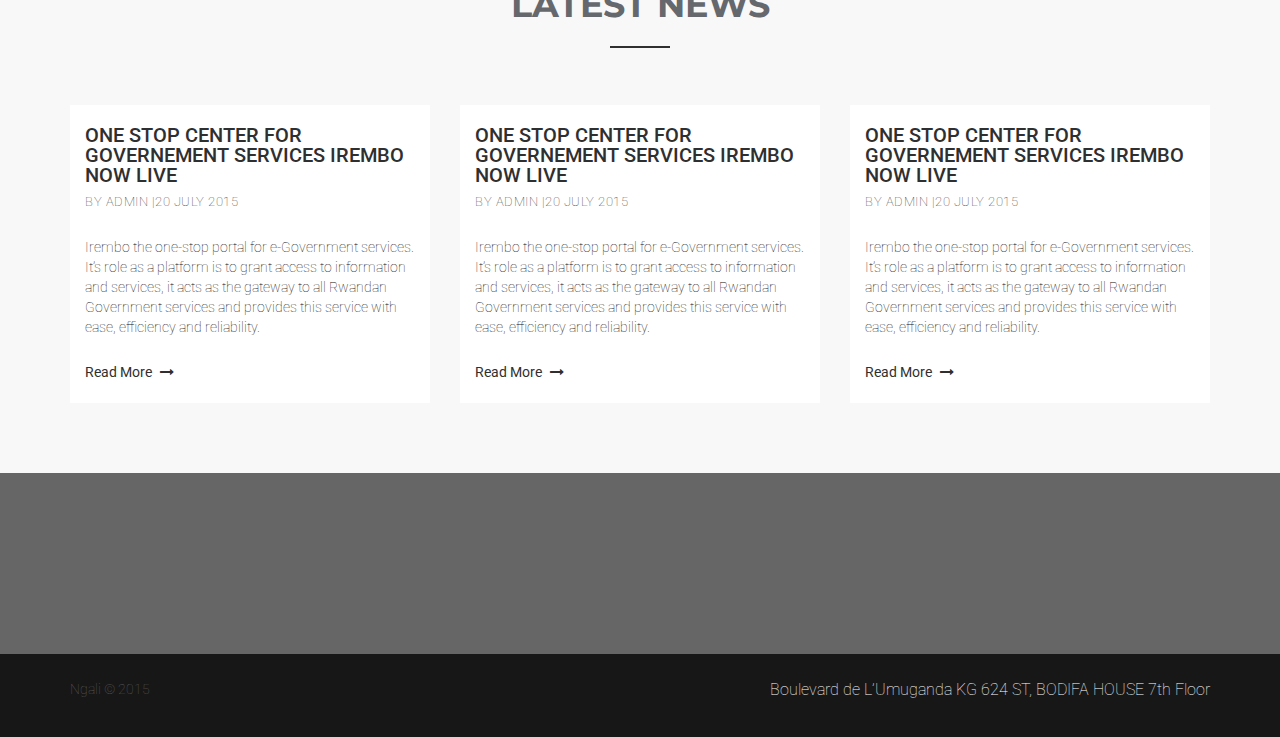
==== commit e0a73344: "search" ====
--- a/index.html
+++ b/index.html
@@ -79,10 +79,6 @@
             <li><a href="contact.html">Contact</a></li>
           </ul>
         </div><!--/.nav-collapse -->
-        <a href="#" id="search-icon">
-          <i class="fa fa-search">
-          </i>
-        </a>
       </div>
     </nav>
   </section>
